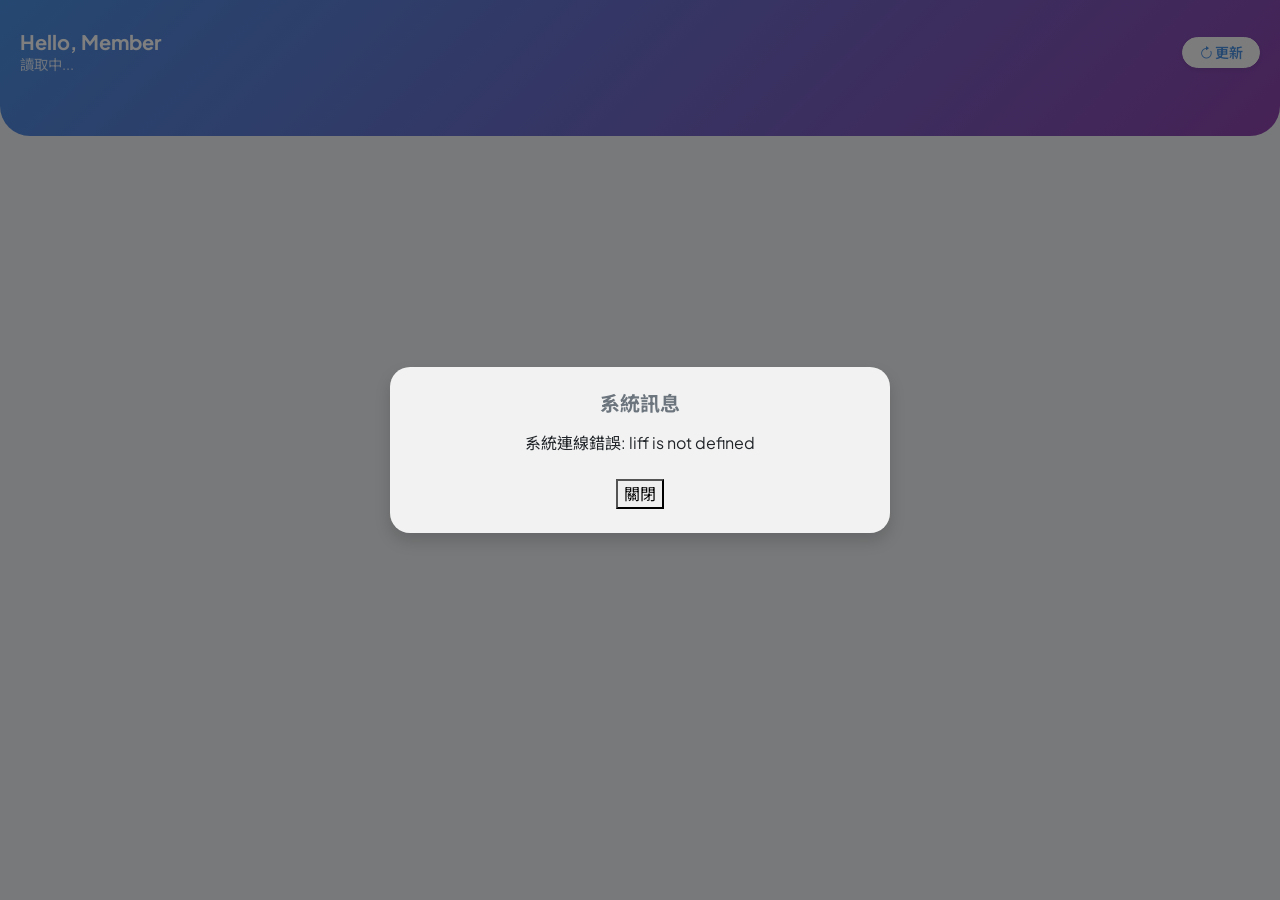
==== test/index.html @ d9243d59 "Fix script tag for script.js inclusion" ====
<!DOCTYPE html>
<html lang="zh-TW">
<head>
<meta charset="UTF-8">
<meta name="viewport" content="width=device-width, initial-scale=1.0, maximum-scale=1.0, user-scalable=no, viewport-fit=cover">
<title>Ormkub 會員專區</title>

<link href="https://fonts.googleapis.com/css2?family=Plus+Jakarta+Sans:wght@400;500;600;700&family=Noto+Sans+TC:wght@400;500;700&display=swap" rel="stylesheet">
<link href="https://cdn.jsdelivr.net/npm/bootstrap@5.3.0/dist/css/bootstrap.min.css" rel="stylesheet">
<link rel="stylesheet" href="https://cdn.jsdelivr.net/npm/bootstrap-icons@1.10.5/font/bootstrap-icons.css">

<link rel="stylesheet" href="/style.css">

</head>
<body>

<div id="loading-overlay">
  <div class="spinner-border text-primary" role="status"></div>
  <div class="mt-2 small text-muted" style="letter-spacing: 1px;">LOADING</div>
</div>

<div id="app">
  
  <div class="welcome-section">
    <div class="d-flex justify-content-between align-items-center user-info">
      <div>
        <h5>Hello, <span id="header-name">Member</span></h5>
        <p><span id="header-group">讀取中...</span></p>
      </div>
      <button onclick="location.reload()" class="btn btn-sm btn-light rounded-pill px-3 shadow-sm" style="color: var(--primary); font-weight: 600;">
        <i class="bi bi-arrow-clockwise"></i> 更新
      </button>
    </div>
  </div>

  <div id="register-view" class="container hidden fade-in" style="margin-top: 20px; position:relative; z-index:20;">
    <div class="card-box">
      <h4 class="fw-bold text-center mb-4">會員綁定</h4>
      <p class="text-center text-muted small mb-4">請填寫正確資料以啟用查詢功能</p>
      
      <form onsubmit="event.preventDefault(); doRegister();">
        <div class="mb-3">
          <label class="small text-muted ms-1">Email</label>
          <input type="email" id="reg-email" class="form-input" required placeholder="請輸入 Email">
        </div>
        <div class="mb-3">
          <label class="small text-muted ms-1">群內名稱</label>
          <input type="text" id="reg-name" class="form-input" required placeholder="請填寫完整暱稱 (需與群組一致)">
        </div>
        <div class="mb-3">
          <label class="small text-muted ms-1">收件人姓名</label>
          <input type="text" id="reg-receiver" class="form-input" required placeholder="包裹收件人">
        </div>
        <div class="mb-3">
          <label class="small text-muted ms-1">手機號碼</label>
          <input type="tel" id="reg-phone" class="form-input" required placeholder="09xxxxxxxx">
        </div>
        <div class="mb-3">
          <label class="small text-muted ms-1">取貨門市</label>
          <input type="text" id="reg-store" class="form-input" required placeholder="7-11 門市名稱">
        </div>
        
        <button type="submit" class="action-btn mt-2">確認綁定</button>
      </form>
    </div>
  </div>

  <div id="dashboard-view" class="hidden">
    
    <div class="container pb-5 pt-3">
      
      <div id="tab-home" class="content-section fade-in">
        <div id="announcement-container">
          <div class="text-center py-3 small text-muted">載入公告中...</div>
        </div>
      </div>

      <div id="tab-markets" class="content-section hidden fade-in">
        <div id="market-list"></div>
      </div>

      <div id="tab-orders" class="content-section hidden fade-in">
        <div id="orders-container"></div>
      </div>

      <div id="tab-profile" class="content-section hidden fade-in">
        <div class="card-box">
          <div class="d-flex justify-content-between py-2 border-bottom">
            <span class="text-muted small">群內名稱</span><span class="fw-bold" id="p-group">-</span>
          </div>
          <div class="d-flex justify-content-between py-2 border-bottom">
            <span class="text-muted small">Email</span><span class="fw-bold" id="p-email">-</span>
          </div>
          <div class="d-flex justify-content-between py-2 border-bottom">
            <span class="text-muted small">手機</span><span class="fw-bold" id="p-phone">-</span>
          </div>
          <div class="d-flex justify-content-between py-2 border-bottom">
            <span class="text-muted small">收件人</span><span class="fw-bold" id="p-receiver">-</span>
          </div>
          <div class="d-flex justify-content-between py-2">
            <span class="text-muted small">門市</span><span class="fw-bold" id="p-store">-</span>
          </div>
        </div>

        <div class="px-2 mt-4">
          <a href="https://ormkub.pse.is/LINEOA527" target="_blank" class="action-btn" style="background: #06C755;">
            <i class="bi bi-line me-1"></i> 聯繫客服修改資料
          </a>
        </div>
      </div>

      <div class="text-center mt-5 mb-3">
        <span class="badge bg-light text-secondary border rounded-pill px-3 py-2" style="font-weight: normal; letter-spacing: 0.5px;">
          系統版本: <span id="app-version-display">v1.0</span>
        </span>
      </div>

    </div>
    
    <!-- 底部導航列 -->
    <nav class="bottom-nav fade-in" style="animation-delay: 0.1s;">
      <button class="nav-btn active" onclick="switchTab('home', this)">
        <i class="bi bi-house-door-fill"></i>
        <span>首頁</span>
      </button>
      <button class="nav-btn" onclick="switchTab('markets', this)">
        <i class="bi bi-bag-heart-fill"></i>
        <span>賣場</span>
      </button>
      <button class="nav-btn" onclick="switchTab('orders', this)">
        <i class="bi bi-receipt"></i>
        <span>訂單</span>
      </button>
      <button class="nav-btn" onclick="switchTab('profile', this)">
        <i class="bi bi-person-circle"></i>
        <span>資料</span>
      </button>
    </nav>

  </div>
</div>

<div class="modal fade" id="infoModal" tabindex="-1">
  <div class="modal-dialog modal-dialog-centered">
    <div class="modal-content border-0 shadow" style="border-radius: 20px; background: rgba(255,255,255,0.9); backdrop-filter: blur(10px);">
      <div class="modal-body text-center p-4">
        <h5 class="fw-bold mb-3 text-secondary">系統訊息</h5>
        <p id="m-body" class="mb-4 text-dark"></p>
        <button class="action-btn" data-bs-dismiss="modal">關閉</button>
      </div>
    </div>
  </div>
</div>

<script src="https://static.line-scdn.net/liff/edge/2/sdk.js"></script>
<script src="https://cdn.jsdelivr.net/npm/bootstrap@5.3.0/dist/js/bootstrap.bundle.min.js"></script>

<script src="script.js"></script>

</body>
</html>
---- style.css ----
/* =========================================
   Ormkub Design System v2.1 (含手風琴效果)
   ========================================= */
:root {
  --primary: #4A90E2;
  --primary-dark: #2c3e50;
  --bg-color: #f0f2f5;
  --card-bg: #ffffff;
  --text-main: #2d3436;
  --text-sub: #636e72;
  --accent: #00cec9;
  --radius: 16px;
  --shadow: 0 4px 12px rgba(0,0,0,0.05);
  --primary-gradient: linear-gradient(135deg, #4A90E2 0%, #9013FE 100%);
}

body {
  font-family: 'Plus Jakarta Sans', 'Noto Sans TC', sans-serif;
  background-color: var(--bg-color);
  color: var(--text-main);
  padding-bottom: 100px;
  -webkit-font-smoothing: antialiased;
  margin: 0;
}

/* 共用類別 */
.hidden { display: none !important; }
.fade-in { animation: fadeInUp 0.4s ease-out forwards; opacity: 0; transform: translateY(10px); }
@keyframes fadeInUp { to { opacity: 1; transform: translateY(0); } }

/* Loading */
#loading-overlay {
  position: fixed; inset: 0; background: rgba(255,255,255,0.95);
  z-index: 9999; display: flex; flex-direction: column; 
  justify-content: center; align-items: center;
}

/* 頂部歡迎區 */
.welcome-section {
  background: linear-gradient(135deg, #4A90E2 0%, #8E44AD 100%);
  padding: 30px 20px 60px 20px;
  border-radius: 0 0 30px 30px;
  color: white;
  margin-bottom: -30px;
}
.user-info h5 { font-weight: 700; margin: 0; }
.user-info p { opacity: 0.8; font-size: 0.9rem; margin: 0; }

/* 導航膠囊 */
.nav-container {
  background: white;
  margin: 0 20px 20px 20px;
  padding: 8px;
  border-radius: 20px;
  box-shadow: 0 10px 30px rgba(0,0,0,0.1);
  display: flex;
  position: relative;
  z-index: 10;
}
.nav-btn {
  flex: 1; border: none; background: transparent;
  padding: 10px; border-radius: 14px;
  font-size: 0.9rem; font-weight: 600; color: #b2bec3;
  transition: all 0.2s;
}
.nav-btn.active { background: #e3f2fd; color: #4A90E2; }

/* 卡片容器 */
.card-box {
  background: var(--card-bg);
  border-radius: var(--radius);
  padding: 20px;
  margin-bottom: 16px;
  box-shadow: var(--shadow);
  border: 1px solid rgba(0,0,0,0.02);
}

/* 團購訂單卡片 */
.order-card { border-left: 5px solid #dfe6e9; transition: transform 0.2s; }
.order-card.status-ok { border-left-color: #00b894; }
.order-card.status-wait { border-left-color: #fdcb6e; }
.order-card.status-err { border-left-color: #d63031; }

.group-name { font-size: 1.1rem; font-weight: 700; color: #2d3436; margin-bottom: 12px; display: flex; align-items: center; gap: 8px;}

.item-list { background: #f8f9fa; border-radius: 12px; padding: 12px; margin-bottom: 15px; }
.item-row { display: flex; justify-content: space-between; align-items: flex-start; margin-bottom: 8px; border-bottom: 1px dashed #e0e0e0; padding-bottom: 8px; }
.item-row:last-child { margin-bottom: 0; border-bottom: none; padding-bottom: 0; }
.item-name { font-size: 0.95rem; font-weight: 500; color: #2d3436; }
.item-note { font-size: 0.8rem; color: #e17055; margin-top: 2px; }
.item-qty { background: white; padding: 2px 8px; border-radius: 4px; font-weight: 700; font-size: 0.85rem; border: 1px solid #eee; }

.summary-grid { display: grid; grid-template-columns: 1fr 1fr; gap: 10px; }
.info-block { background: #fdfdfd; border: 1px solid #eee; padding: 8px 12px; border-radius: 10px; }
.info-label { display: block; font-size: 0.75rem; color: #999; margin-bottom: 2px; }
.info-val { font-size: 0.95rem; font-weight: 600; color: #2d3436; }
.val-highlight { color: #d63031; font-size: 1.1rem; }
.val-blue { color: #0984e3; }

.status-badge {
  display: inline-block; padding: 4px 12px;
  border-radius: 20px; font-size: 0.75rem; font-weight: 700;
  background: #dfe6e9; color: #636e72;
}
.st-ok { background: #E3FCEF; color: #006644; }
.st-wait { background: #FFF0B3; color: #172B4D; }
.st-err { background: #FFEBE6; color: #BF2600; }

.btn-gradient {
  background: var(--primary-gradient);
  color: white; border: none; padding: 12px;
  border-radius: 50px; font-weight: 600; width: 100%;
  box-shadow: 0 4px 15px rgba(74, 144, 226, 0.4);
}
.btn-market {
  display: block; text-decoration: none;
  background: white; padding: 15px; border-radius: 16px;
  margin-bottom: 12px; border: 1px solid #eee;
  display: flex; justify-content: space-between; align-items: center;
}
.btn-market:hover { border-color: var(--primary); background: #fbfdff; }

.form-input {
  width: 100%; padding: 12px; border-radius: 12px;
  border: 1px solid #dfe6e9; background: #fdfdfd;
  margin-bottom: 15px; outline: none; transition: 0.3s;
}
.form-input:focus { border-color: var(--primary); box-shadow: 0 0 0 3px rgba(74,144,226,0.1); }

/* 🔥 手風琴特效專用 (一定要有這段) */
.group-header-clickable {
  cursor: pointer;
  padding: 12px 5px;
  border-radius: 8px;
  transition: background-color 0.2s;
  display: flex;
  justify-content: space-between;
  align-items: center;
}
.group-header-clickable:active { background-color: rgba(0,0,0,0.05); }

.toggle-icon { transition: transform 0.3s ease; color: #b2bec3; }
.group-header-clickable.active .toggle-icon { transform: rotate(180deg); color: var(--primary); }

.group-content { margin-top: 10px; animation: slideDown 0.3s ease-out; }
@keyframes slideDown { from { opacity: 0; transform: translateY(-10px); } to { opacity: 1; transform: translateY(0); } }
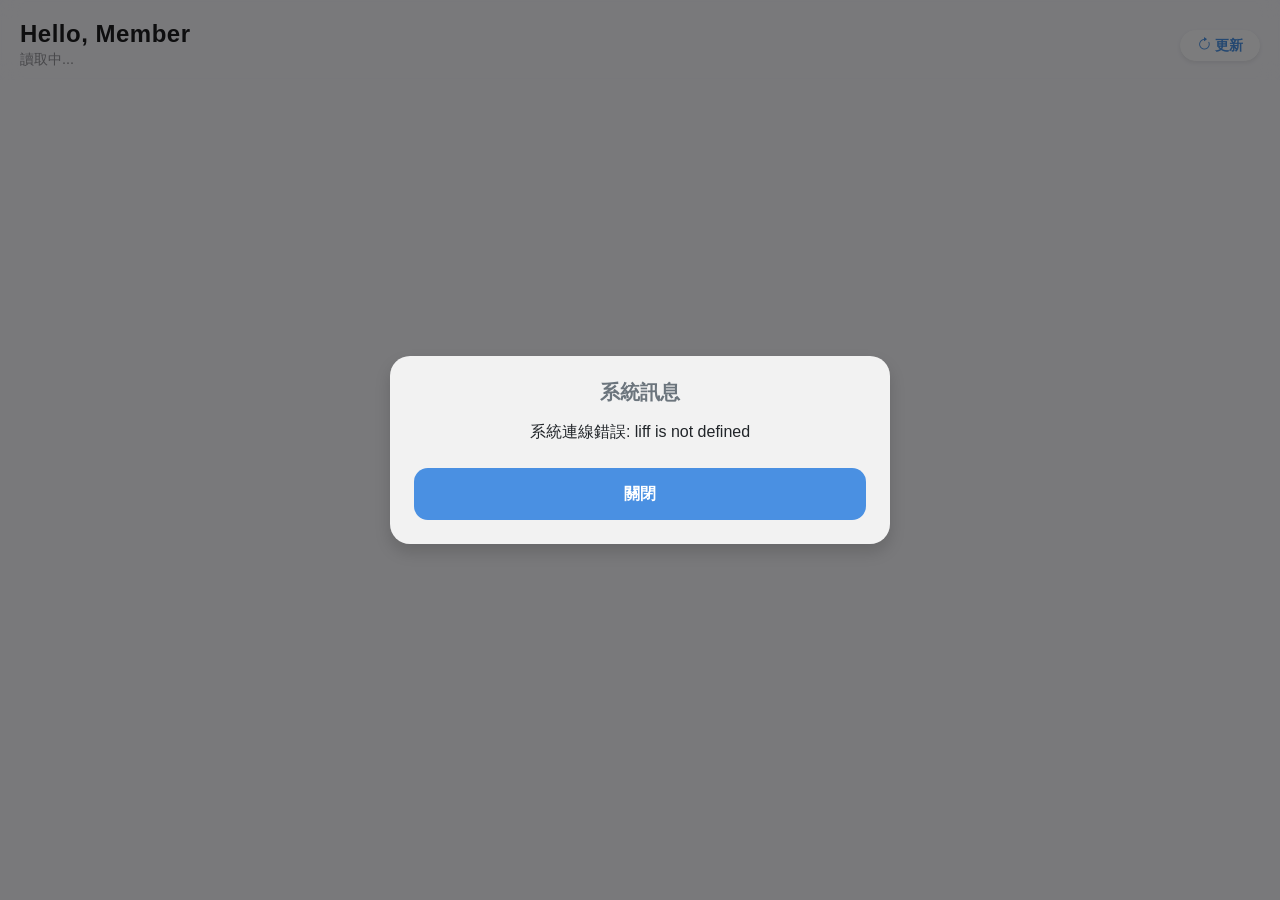
==== commit 4876564d: "Update index.html" ====
--- a/test/index.html
+++ b/test/index.html
@@ -9,7 +9,7 @@
 <link href="https://cdn.jsdelivr.net/npm/bootstrap@5.3.0/dist/css/bootstrap.min.css" rel="stylesheet">
 <link rel="stylesheet" href="https://cdn.jsdelivr.net/npm/bootstrap-icons@1.10.5/font/bootstrap-icons.css">
 
-<link rel="stylesheet" href="/style.css">
+<link rel="stylesheet" href="style.css">
 
 </head>
 <body>
--- a/test/style.css
+++ b/test/style.css
@@ -0,0 +1,277 @@
+/* =========================================
+   Ormkub Design System v3.0 (iOS Native / Glassmorphism)
+   ========================================= */
+:root {
+  --primary: #4A90E2;
+  --primary-dark: #3A7BD5;
+  --bg-color: #F2F2F7; /* iOS 預設淺灰背景 */
+  --card-bg: rgba(255, 255, 255, 0.85);
+  --text-main: #1C1C1E;
+  --text-sub: #8E8E93;
+  --radius: 20px;
+  --shadow: 0 4px 16px rgba(0, 0, 0, 0.04);
+  --nav-height: 84px;
+}
+
+body {
+  font-family: -apple-system, BlinkMacSystemFont, "SF Pro Text", "Segoe UI", Roboto, Helvetica, Arial, sans-serif;
+  background-color: var(--bg-color);
+  color: var(--text-main);
+  padding-bottom: calc(var(--nav-height) + 20px);
+  -webkit-font-smoothing: antialiased;
+  margin: 0;
+}
+
+/* 共用類別 */
+.hidden { display: none !important; }
+.fade-in { animation: fadeInUp 0.4s ease-out forwards; opacity: 0; transform: translateY(10px); }
+@keyframes fadeInUp { to { opacity: 1; transform: translateY(0); } }
+
+/* Loading */
+#loading-overlay {
+  position: fixed; inset: 0; background: rgba(242, 242, 247, 0.9);
+  backdrop-filter: blur(10px); -webkit-backdrop-filter: blur(10px);
+  z-index: 9999; display: flex; flex-direction: column; 
+  justify-content: center; align-items: center;
+}
+
+/* 頂部歡迎區 */
+.welcome-section {
+  background: rgba(242, 242, 247, 0.8);
+  backdrop-filter: blur(10px);
+  -webkit-backdrop-filter: blur(10px);
+  padding: 20px 20px 10px 20px;
+  position: sticky;
+  top: 0;
+  z-index: 10;
+  color: var(--text-main);
+}
+.user-info h5 { font-weight: 700; margin: 0; font-size: 24px; letter-spacing: 0.5px; }
+.user-info p { color: var(--text-sub); font-size: 0.9rem; margin: 0; }
+
+/* 底部導航列 */
+.bottom-nav {
+  position: fixed;
+  bottom: 0;
+  left: 0;
+  width: 100%;
+  height: var(--nav-height);
+  background: rgba(255, 255, 255, 0.85);
+  backdrop-filter: blur(20px);
+  -webkit-backdrop-filter: blur(20px);
+  border-top: 1px solid rgba(0, 0, 0, 0.05);
+  display: flex;
+  justify-content: space-around;
+  align-items: center;
+  padding-bottom: env(safe-area-inset-bottom);
+  z-index: 100;
+}
+
+.nav-btn {
+  display: flex;
+  flex-direction: column;
+  align-items: center;
+  justify-content: center;
+  gap: 4px;
+  text-decoration: none;
+  color: var(--text-sub);
+  width: 60px;
+  border: none;
+  background: transparent;
+  transition: color 0.2s;
+  padding: 0;
+}
+
+.nav-btn i {
+  font-size: 24px;
+  transition: transform 0.2s cubic-bezier(0.175, 0.885, 0.32, 1.275);
+}
+
+.nav-btn span {
+  font-size: 10px;
+  font-weight: 500;
+}
+
+.nav-btn.active {
+  color: var(--primary);
+}
+
+.nav-btn.active i {
+  transform: scale(1.15);
+}
+
+.nav-btn:active i {
+  transform: scale(0.9);
+}
+
+/* 卡片容器 */
+.card-box {
+  background: var(--card-bg);
+  backdrop-filter: blur(12px);
+  -webkit-backdrop-filter: blur(12px);
+  border-radius: var(--radius);
+  padding: 20px;
+  margin-bottom: 16px;
+  box-shadow: var(--shadow);
+  border: 1px solid rgba(255, 255, 255, 0.5);
+}
+
+/* 團購訂單卡片 */
+.order-card {
+  padding: 0;
+  overflow: hidden;
+  transition: transform 0.2s ease, box-shadow 0.2s ease;
+}
+
+.order-card:active {
+  transform: scale(0.98);
+}
+
+.group-header-clickable {
+  cursor: pointer;
+  padding: 16px 20px;
+  display: flex;
+  justify-content: space-between;
+  align-items: center;
+  background: transparent;
+}
+
+.group-name {
+  font-size: 16px;
+  font-weight: 600;
+  color: var(--text-main);
+  margin: 0;
+  display: flex;
+  align-items: center;
+  gap: 8px;
+}
+
+.toggle-icon {
+  transition: transform 0.3s ease;
+  color: var(--text-sub);
+}
+
+.group-header-clickable.active .toggle-icon {
+  transform: rotate(180deg);
+  color: var(--primary);
+}
+
+.group-content {
+  display: none;
+  padding: 0 20px 20px;
+  border-top: 1px solid rgba(0, 0, 0, 0.05);
+  animation: slideDown 0.3s ease-out;
+}
+
+/* 狀態標籤 */
+.status-badge {
+  font-size: 12px;
+  font-weight: 600;
+  padding: 4px 10px;
+  border-radius: 12px;
+}
+.st-ok { background: rgba(52, 199, 89, 0.1); color: #34C759; }
+.st-wait { background: rgba(255, 149, 0, 0.1); color: #FF9500; }
+.st-err { background: rgba(255, 59, 48, 0.1); color: #FF3B30; }
+
+/* 資訊排版 Grid */
+.info-grid {
+  display: grid;
+  grid-template-columns: 1fr 1fr;
+  gap: 12px 16px;
+  margin-bottom: 16px;
+}
+
+.info-item {
+  display: flex;
+  flex-direction: column;
+  gap: 4px;
+}
+
+.info-label {
+  font-size: 12px;
+  color: var(--text-sub);
+}
+
+.info-value {
+  font-size: 14px;
+  font-weight: 500;
+  color: var(--text-main);
+}
+
+.info-item.full-width {
+  grid-column: 1 / -1;
+}
+
+.val-highlight {
+  font-size: 16px;
+  font-weight: 700;
+  color: var(--primary);
+}
+
+.val-blue {
+  color: var(--primary);
+}
+
+/* 明細列表 */
+.item-list {
+  background: rgba(0,0,0,0.02);
+  border-radius: 12px;
+  padding: 12px;
+  margin-bottom: 16px;
+}
+
+.item-row {
+  display: flex;
+  justify-content: space-between;
+  align-items: flex-start;
+  margin-bottom: 8px;
+  border-bottom: 1px dashed rgba(0,0,0,0.05);
+  padding-bottom: 8px;
+}
+.item-row:last-child { margin-bottom: 0; border-bottom: none; padding-bottom: 0; }
+.item-name { font-size: 14px; font-weight: 500; color: var(--text-main); }
+.item-note { font-size: 12px; color: #FF9500; margin-top: 2px; }
+.item-qty { font-weight: 600; font-size: 14px; color: var(--text-sub); }
+
+/* 按鈕 */
+.action-btn {
+  display: block;
+  width: 100%;
+  padding: 14px;
+  background: var(--primary);
+  color: white;
+  text-align: center;
+  border-radius: 14px;
+  font-size: 16px;
+  font-weight: 600;
+  text-decoration: none;
+  transition: background 0.2s, transform 0.1s;
+  border: none;
+}
+
+.action-btn:active {
+  background: var(--primary-dark);
+  transform: scale(0.98);
+}
+
+.btn-market {
+  display: block; text-decoration: none;
+  background: var(--card-bg); padding: 16px; border-radius: var(--radius);
+  margin-bottom: 12px; border: 1px solid rgba(255,255,255,0.5);
+  display: flex; justify-content: space-between; align-items: center;
+  box-shadow: var(--shadow);
+  backdrop-filter: blur(12px); -webkit-backdrop-filter: blur(12px);
+}
+.btn-market:active { transform: scale(0.98); }
+.btn-market h6 { color: var(--text-main); margin: 0; font-weight: 600; }
+
+.form-input {
+  width: 100%; padding: 14px; border-radius: 14px;
+  border: 1px solid rgba(0,0,0,0.1); background: rgba(255,255,255,0.8);
+  margin-bottom: 15px; outline: none; transition: 0.3s;
+  font-size: 16px;
+}
+.form-input:focus { border-color: var(--primary); box-shadow: 0 0 0 3px rgba(74,144,226,0.1); }
+
+@keyframes slideDown { from { opacity: 0; transform: translateY(-10px); } to { opacity: 1; transform: translateY(0); } }
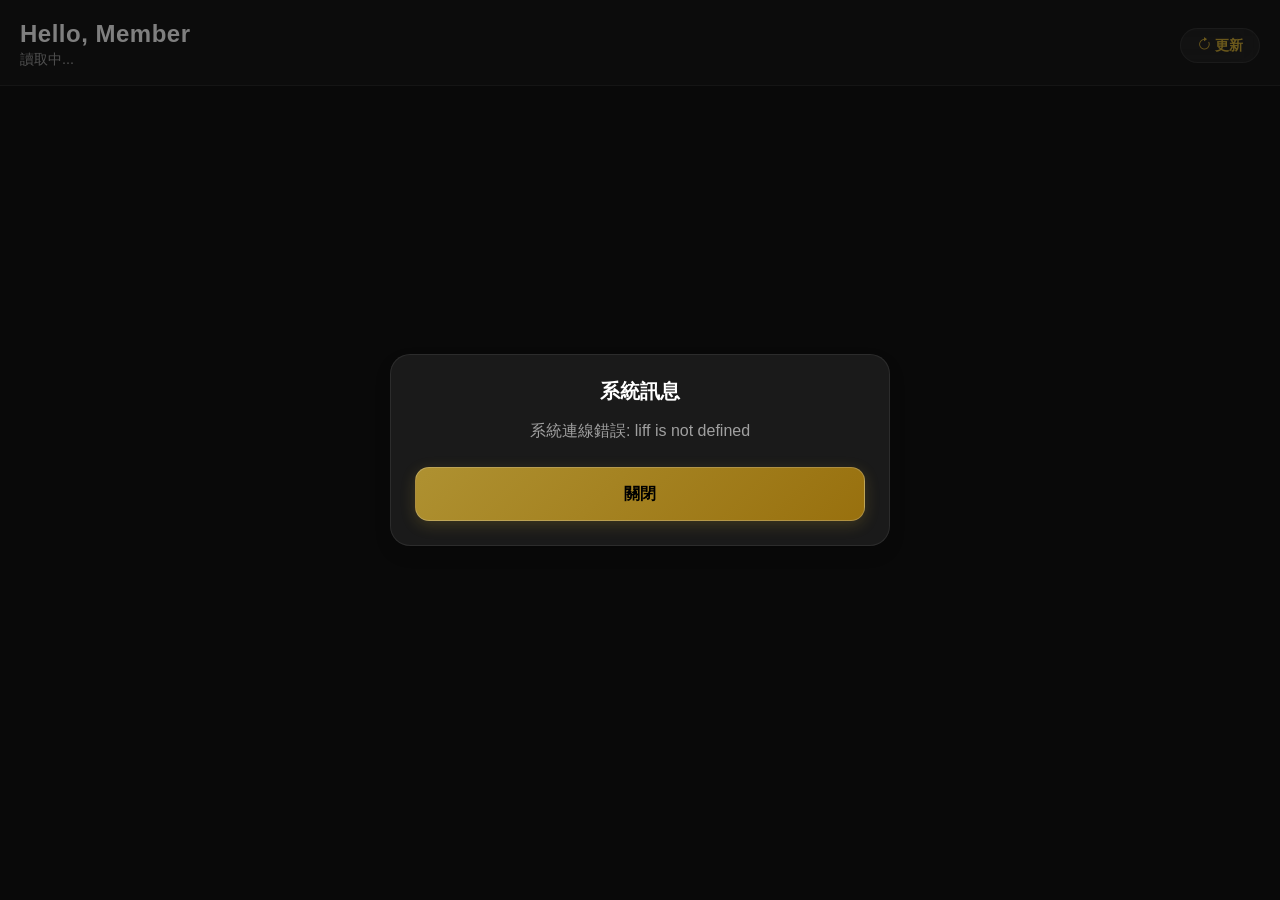
==== commit 37ebde37: "Refactor button class and orders container structure Updated button class and added transaction-list" ====
--- a/test/index.html
+++ b/test/index.html
@@ -27,7 +27,7 @@
         <h5>Hello, <span id="header-name">Member</span></h5>
         <p><span id="header-group">讀取中...</span></p>
       </div>
-      <button onclick="location.reload()" class="btn btn-sm btn-light rounded-pill px-3 shadow-sm" style="color: var(--primary); font-weight: 600;">
+      <button onclick="location.reload()" class="btn-update">
         <i class="bi bi-arrow-clockwise"></i> 更新
       </button>
     </div>
@@ -80,7 +80,8 @@
       </div>
 
       <div id="tab-orders" class="content-section hidden fade-in">
-        <div id="orders-container"></div>
+        <!-- 這裡加入 transaction-list 容器，讓裡面的橫列包在同一個大框框裡 -->
+        <div id="orders-container" class="transaction-list"></div>
       </div>
 
       <div id="tab-profile" class="content-section hidden fade-in">
--- a/test/style.css
+++ b/test/style.css
@@ -1,15 +1,17 @@
 /* =========================================
-   Ormkub Design System v3.0 (iOS Native / Glassmorphism)
+   Ormkub Design System v4.0 (Dark Glassmorphism)
    ========================================= */
 :root {
-  --primary: #4A90E2;
-  --primary-dark: #3A7BD5;
-  --bg-color: #F2F2F7; /* iOS 預設淺灰背景 */
-  --card-bg: rgba(255, 255, 255, 0.85);
-  --text-main: #1C1C1E;
-  --text-sub: #8E8E93;
+  --primary: #D4AF37; /* 香檳金 */
+  --primary-glow: rgba(212, 175, 55, 0.4);
+  --secondary: #00E5FF; /* 霓虹冰藍 */
+  --bg-color: #121212; /* 極深黑灰 */
+  --card-bg: rgba(255, 255, 255, 0.05); /* 微透光深色玻璃 */
+  --card-border: rgba(255, 255, 255, 0.08); /* 極細微光邊框 */
+  --text-main: #FFFFFF; /* 純白 */
+  --text-sub: #A0A0A0; /* 銀灰 */
   --radius: 20px;
-  --shadow: 0 4px 16px rgba(0, 0, 0, 0.04);
+  --shadow: 0 8px 32px rgba(0, 0, 0, 0.4); /* 柔和深色陰影 */
   --nav-height: 84px;
 }
 
@@ -21,6 +23,12 @@
   -webkit-font-smoothing: antialiased;
   margin: 0;
 }
+
+/* 覆蓋 Bootstrap 預設顏色以適應深色模式 */
+.text-muted { color: var(--text-sub) !important; }
+.text-dark { color: var(--text-sub) !important; }
+.bg-light { background-color: rgba(255, 255, 255, 0.1) !important; color: var(--text-main) !important; }
+.border { border-color: var(--card-border) !important; }
 
 /* 共用類別 */
 .hidden { display: none !important; }
@@ -29,25 +37,46 @@
 
 /* Loading */
 #loading-overlay {
-  position: fixed; inset: 0; background: rgba(242, 242, 247, 0.9);
+  position: fixed; inset: 0; background: rgba(18, 18, 18, 0.9);
   backdrop-filter: blur(10px); -webkit-backdrop-filter: blur(10px);
   z-index: 9999; display: flex; flex-direction: column; 
   justify-content: center; align-items: center;
 }
+#loading-overlay .spinner-border {
+  color: var(--primary) !important;
+}
 
 /* 頂部歡迎區 */
 .welcome-section {
-  background: rgba(242, 242, 247, 0.8);
-  backdrop-filter: blur(10px);
-  -webkit-backdrop-filter: blur(10px);
-  padding: 20px 20px 10px 20px;
+  background: rgba(255, 255, 255, 0.03);
+  backdrop-filter: blur(20px);
+  -webkit-backdrop-filter: blur(20px);
+  border-bottom: 1px solid var(--card-border);
+  padding: 20px 20px 15px 20px;
   position: sticky;
   top: 0;
   z-index: 10;
   color: var(--text-main);
 }
-.user-info h5 { font-weight: 700; margin: 0; font-size: 24px; letter-spacing: 0.5px; }
+.user-info h5 { font-weight: 700; margin: 0; font-size: 24px; letter-spacing: 0.5px; color: var(--text-main); }
 .user-info p { color: var(--text-sub); font-size: 0.9rem; margin: 0; }
+
+/* 更新按鈕 */
+.btn-update {
+  background: rgba(255, 255, 255, 0.05);
+  border: 1px solid var(--card-border);
+  color: var(--primary);
+  border-radius: 50px;
+  padding: 6px 16px;
+  font-weight: 600;
+  font-size: 14px;
+  transition: all 0.3s ease;
+}
+.btn-update:active {
+  background: rgba(212, 175, 55, 0.15);
+  box-shadow: 0 0 15px var(--primary-glow);
+  border-color: var(--primary);
+}
 
 /* 底部導航列 */
 .bottom-nav {
@@ -56,10 +85,10 @@
   left: 0;
   width: 100%;
   height: var(--nav-height);
-  background: rgba(255, 255, 255, 0.85);
+  background: rgba(18, 18, 18, 0.6);
   backdrop-filter: blur(20px);
   -webkit-backdrop-filter: blur(20px);
-  border-top: 1px solid rgba(0, 0, 0, 0.05);
+  border-top: 1px solid var(--card-border);
   display: flex;
   justify-content: space-around;
   align-items: center;
@@ -78,26 +107,29 @@
   width: 60px;
   border: none;
   background: transparent;
-  transition: color 0.2s;
+  transition: all 0.3s ease;
   padding: 0;
 }
 
 .nav-btn i {
   font-size: 24px;
-  transition: transform 0.2s cubic-bezier(0.175, 0.885, 0.32, 1.275);
+  transition: all 0.3s cubic-bezier(0.175, 0.885, 0.32, 1.275);
 }
 
 .nav-btn span {
   font-size: 10px;
   font-weight: 500;
+  transition: color 0.3s ease;
 }
 
 .nav-btn.active {
   color: var(--primary);
+  text-shadow: 0 0 10px var(--primary-glow);
 }
 
 .nav-btn.active i {
-  transform: scale(1.15);
+  transform: scale(1.2);
+  filter: drop-shadow(0 0 8px var(--primary-glow));
 }
 
 .nav-btn:active i {
@@ -107,24 +139,25 @@
 /* 卡片容器 */
 .card-box {
   background: var(--card-bg);
-  backdrop-filter: blur(12px);
-  -webkit-backdrop-filter: blur(12px);
+  backdrop-filter: blur(16px);
+  -webkit-backdrop-filter: blur(16px);
   border-radius: var(--radius);
   padding: 20px;
   margin-bottom: 16px;
   box-shadow: var(--shadow);
-  border: 1px solid rgba(255, 255, 255, 0.5);
+  border: 1px solid var(--card-border);
 }
 
 /* 團購訂單卡片 */
 .order-card {
   padding: 0;
   overflow: hidden;
-  transition: transform 0.2s ease, box-shadow 0.2s ease;
+  transition: transform 0.2s ease, box-shadow 0.2s ease, border-color 0.3s ease;
 }
 
 .order-card:active {
   transform: scale(0.98);
+  border-color: rgba(255, 255, 255, 0.2);
 }
 
 .group-header-clickable {
@@ -146,6 +179,11 @@
   gap: 8px;
 }
 
+.group-name i {
+  color: var(--primary);
+  filter: drop-shadow(0 0 4px var(--primary-glow));
+}
+
 .toggle-icon {
   transition: transform 0.3s ease;
   color: var(--text-sub);
@@ -154,25 +192,27 @@
 .group-header-clickable.active .toggle-icon {
   transform: rotate(180deg);
   color: var(--primary);
+  filter: drop-shadow(0 0 4px var(--primary-glow));
 }
 
 .group-content {
   display: none;
   padding: 0 20px 20px;
-  border-top: 1px solid rgba(0, 0, 0, 0.05);
+  border-top: 1px solid var(--card-border);
   animation: slideDown 0.3s ease-out;
 }
 
-/* 狀態標籤 */
+/* 狀態標籤 (深色適應) */
 .status-badge {
   font-size: 12px;
   font-weight: 600;
   padding: 4px 10px;
   border-radius: 12px;
-}
-.st-ok { background: rgba(52, 199, 89, 0.1); color: #34C759; }
-.st-wait { background: rgba(255, 149, 0, 0.1); color: #FF9500; }
-.st-err { background: rgba(255, 59, 48, 0.1); color: #FF3B30; }
+  letter-spacing: 0.5px;
+}
+.st-ok { background: rgba(50, 215, 75, 0.15); color: #32D74B; border: 1px solid rgba(50, 215, 75, 0.3); }
+.st-wait { background: rgba(255, 159, 10, 0.15); color: #FF9F0A; border: 1px solid rgba(255, 159, 10, 0.3); }
+.st-err { background: rgba(255, 69, 58, 0.15); color: #FF453A; border: 1px solid rgba(255, 69, 58, 0.3); }
 
 /* 資訊排版 Grid */
 .info-grid {
@@ -204,21 +244,24 @@
 }
 
 .val-highlight {
-  font-size: 16px;
+  font-size: 18px;
   font-weight: 700;
   color: var(--primary);
+  text-shadow: 0 0 8px var(--primary-glow);
 }
 
 .val-blue {
-  color: var(--primary);
+  color: var(--secondary);
+  text-shadow: 0 0 8px rgba(0, 229, 255, 0.4);
 }
 
 /* 明細列表 */
 .item-list {
-  background: rgba(0,0,0,0.02);
+  background: rgba(0, 0, 0, 0.2);
   border-radius: 12px;
   padding: 12px;
   margin-bottom: 16px;
+  border: 1px solid rgba(255, 255, 255, 0.03);
 }
 
 .item-row {
@@ -226,52 +269,99 @@
   justify-content: space-between;
   align-items: flex-start;
   margin-bottom: 8px;
-  border-bottom: 1px dashed rgba(0,0,0,0.05);
+  border-bottom: 1px dashed rgba(255, 255, 255, 0.1);
   padding-bottom: 8px;
 }
 .item-row:last-child { margin-bottom: 0; border-bottom: none; padding-bottom: 0; }
 .item-name { font-size: 14px; font-weight: 500; color: var(--text-main); }
-.item-note { font-size: 12px; color: #FF9500; margin-top: 2px; }
+.item-note { font-size: 12px; color: #FF9F0A; margin-top: 2px; }
 .item-qty { font-weight: 600; font-size: 14px; color: var(--text-sub); }
 
-/* 按鈕 */
+/* 按鈕 (帶有微漸層與發光) */
 .action-btn {
   display: block;
   width: 100%;
   padding: 14px;
-  background: var(--primary);
-  color: white;
+  background: linear-gradient(135deg, rgba(212, 175, 55, 0.8) 0%, rgba(184, 134, 11, 0.8) 100%);
+  color: #000; /* 深色文字在金底上更清晰 */
   text-align: center;
   border-radius: 14px;
   font-size: 16px;
-  font-weight: 600;
+  font-weight: 700;
   text-decoration: none;
-  transition: background 0.2s, transform 0.1s;
-  border: none;
-}
-
-.action-btn:active {
-  background: var(--primary-dark);
+  transition: all 0.3s ease;
+  border: 1px solid rgba(255, 255, 255, 0.2);
+  box-shadow: 0 4px 15px rgba(212, 175, 55, 0.2);
+}
+
+.action-btn:hover, .action-btn:active {
+  background: linear-gradient(135deg, rgba(212, 175, 55, 1) 0%, rgba(184, 134, 11, 1) 100%);
   transform: scale(0.98);
-}
-
+  box-shadow: 0 0 20px var(--primary-glow);
+}
+
+/* 賣場按鈕 */
 .btn-market {
   display: block; text-decoration: none;
-  background: var(--card-bg); padding: 16px; border-radius: var(--radius);
-  margin-bottom: 12px; border: 1px solid rgba(255,255,255,0.5);
+  background: linear-gradient(145deg, rgba(255,255,255,0.05) 0%, rgba(255,255,255,0.02) 100%);
+  padding: 16px; border-radius: var(--radius);
+  margin-bottom: 12px; border: 1px solid var(--card-border);
   display: flex; justify-content: space-between; align-items: center;
   box-shadow: var(--shadow);
   backdrop-filter: blur(12px); -webkit-backdrop-filter: blur(12px);
-}
-.btn-market:active { transform: scale(0.98); }
+  transition: all 0.3s ease;
+}
+.btn-market:active { 
+  transform: scale(0.98); 
+  border-color: var(--primary);
+  box-shadow: 0 0 15px var(--primary-glow);
+}
 .btn-market h6 { color: var(--text-main); margin: 0; font-weight: 600; }
-
+.btn-market i { color: var(--text-sub); transition: color 0.3s ease; }
+.btn-market:active i { color: var(--primary); filter: drop-shadow(0 0 4px var(--primary-glow)); }
+
+/* 表單輸入框 */
 .form-input {
   width: 100%; padding: 14px; border-radius: 14px;
-  border: 1px solid rgba(0,0,0,0.1); background: rgba(255,255,255,0.8);
-  margin-bottom: 15px; outline: none; transition: 0.3s;
+  border: 1px solid var(--card-border); 
+  background: rgba(0, 0, 0, 0.2);
+  color: var(--text-main);
+  margin-bottom: 15px; outline: none; transition: all 0.3s ease;
   font-size: 16px;
 }
-.form-input:focus { border-color: var(--primary); box-shadow: 0 0 0 3px rgba(74,144,226,0.1); }
+.form-input::placeholder {
+  color: rgba(255, 255, 255, 0.3);
+}
+.form-input:focus { 
+  border-color: var(--primary); 
+  background: rgba(0, 0, 0, 0.4);
+  box-shadow: 0 0 0 2px rgba(212, 175, 55, 0.2); 
+}
+
+/* Modal 彈窗深色化 */
+.modal-content {
+  background: rgba(30, 30, 30, 0.85) !important;
+  backdrop-filter: blur(20px) !important;
+  -webkit-backdrop-filter: blur(20px) !important;
+  border: 1px solid var(--card-border) !important;
+  color: var(--text-main);
+}
+.modal-content .text-secondary {
+  color: var(--text-main) !important;
+}
+.modal-content .text-dark {
+  color: var(--text-sub) !important;
+}
+
+/* 備註區塊深色化 */
+.bg-warning.bg-opacity-10 {
+  background-color: rgba(255, 159, 10, 0.1) !important;
+}
+.border-warning.border-opacity-25 {
+  border-color: rgba(255, 159, 10, 0.2) !important;
+}
+.text-warning {
+  color: #FF9F0A !important;
+}
 
 @keyframes slideDown { from { opacity: 0; transform: translateY(-10px); } to { opacity: 1; transform: translateY(0); } }
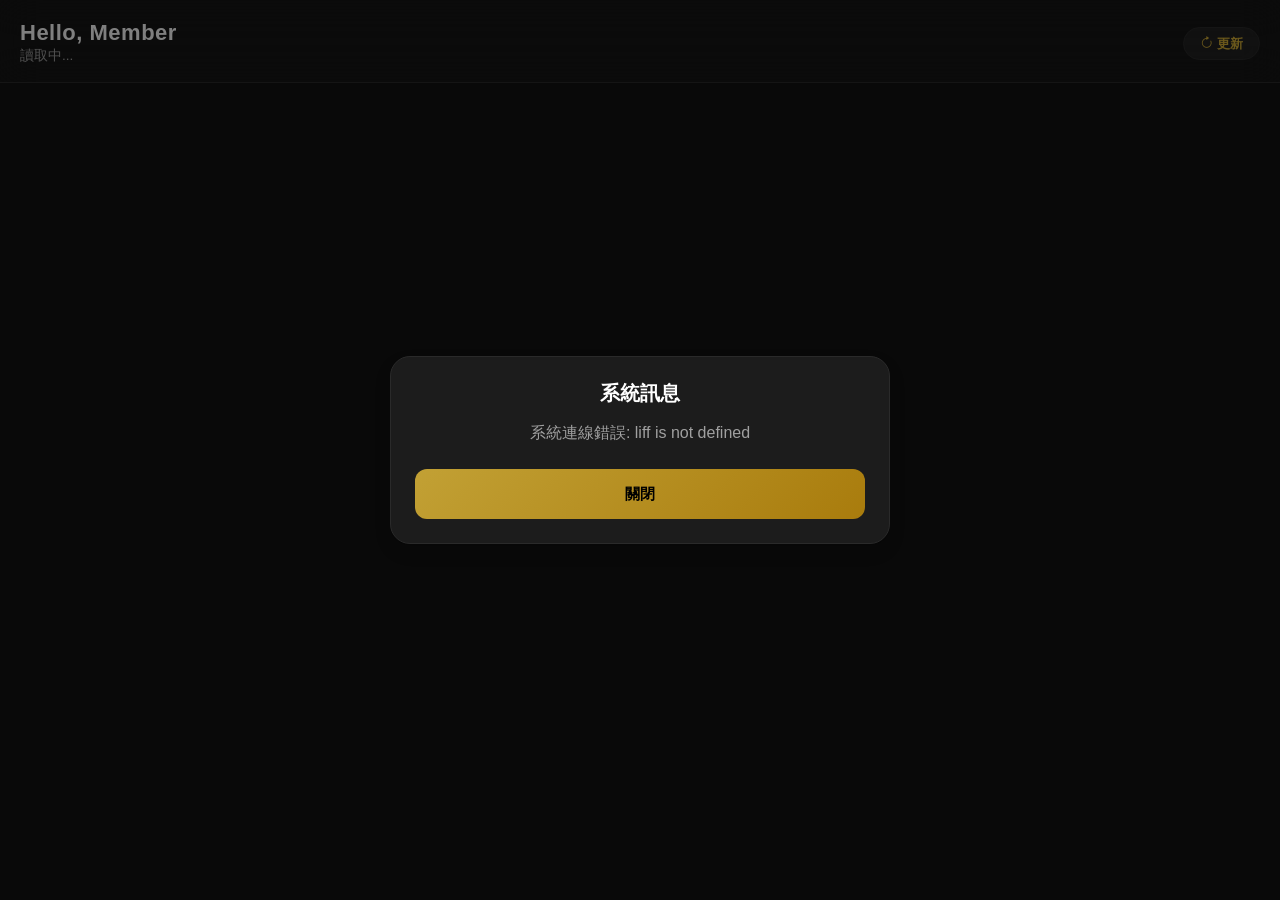
==== commit af930f54: "Enhance profile section with virtual black card Added virtual black card and updated layout for prof" ====
--- a/test/index.html
+++ b/test/index.html
@@ -80,34 +80,44 @@
       </div>
 
       <div id="tab-orders" class="content-section hidden fade-in">
-        <!-- 這裡加入 transaction-list 容器，讓裡面的橫列包在同一個大框框裡 -->
         <div id="orders-container" class="transaction-list"></div>
       </div>
 
       <div id="tab-profile" class="content-section hidden fade-in">
-        <div class="card-box">
-          <div class="d-flex justify-content-between py-2 border-bottom">
-            <span class="text-muted small">群內名稱</span><span class="fw-bold" id="p-group">-</span>
+        
+        <!-- 虛擬黑卡 -->
+        <div class="virtual-black-card">
+          <div class="card-chip"></div>
+          <div class="card-name-label">MEMBER NAME</div>
+          <div class="card-name-value" id="p-group">-</div>
+        </div>
+
+        <!-- iOS 設定頁風格列表 -->
+        <div class="inset-list">
+          <div class="list-row">
+            <span class="list-label">Email</span>
+            <span class="list-value" id="p-email">-</span>
           </div>
-          <div class="d-flex justify-content-between py-2 border-bottom">
-            <span class="text-muted small">Email</span><span class="fw-bold" id="p-email">-</span>
+          <div class="list-row">
+            <span class="list-label">手機號碼</span>
+            <span class="list-value" id="p-phone">-</span>
           </div>
-          <div class="d-flex justify-content-between py-2 border-bottom">
-            <span class="text-muted small">手機</span><span class="fw-bold" id="p-phone">-</span>
+          <div class="list-row">
+            <span class="list-label">收件人</span>
+            <span class="list-value" id="p-receiver">-</span>
           </div>
-          <div class="d-flex justify-content-between py-2 border-bottom">
-            <span class="text-muted small">收件人</span><span class="fw-bold" id="p-receiver">-</span>
-          </div>
-          <div class="d-flex justify-content-between py-2">
-            <span class="text-muted small">門市</span><span class="fw-bold" id="p-store">-</span>
+          <div class="list-row">
+            <span class="list-label">取貨門市</span>
+            <span class="list-value" id="p-store">-</span>
           </div>
         </div>
 
-        <div class="px-2 mt-4">
-          <a href="https://ormkub.pse.is/LINEOA527" target="_blank" class="action-btn" style="background: #06C755;">
-            <i class="bi bi-line me-1"></i> 聯繫客服修改資料
+        <div class="mt-4">
+          <a href="https://ormkub.pse.is/LINEOA527" target="_blank" class="btn-support">
+            <i class="bi bi-headset"></i> 聯繫客服修改資料
           </a>
         </div>
+
       </div>
 
       <div class="text-center mt-5 mb-3">
--- a/test/style.css
+++ b/test/style.css
@@ -1,17 +1,17 @@
 /* =========================================
-   Ormkub Design System v4.0 (Dark Glassmorphism)
+   Ormkub Design System v5.0 (Bank Transaction / Premium Dark)
    ========================================= */
 :root {
   --primary: #D4AF37; /* 香檳金 */
   --primary-glow: rgba(212, 175, 55, 0.4);
-  --secondary: #00E5FF; /* 霓虹冰藍 */
+  --secondary: #00E5FF; /* 科技冰藍 */
   --bg-color: #121212; /* 極深黑灰 */
-  --card-bg: rgba(255, 255, 255, 0.05); /* 微透光深色玻璃 */
-  --card-border: rgba(255, 255, 255, 0.08); /* 極細微光邊框 */
+  --surface: rgba(255, 255, 255, 0.05); /* 表面底色 */
+  --surface-hover: rgba(255, 255, 255, 0.08);
+  --border-color: #2A2A2A; /* 極細暗色分隔線 */
   --text-main: #FFFFFF; /* 純白 */
   --text-sub: #A0A0A0; /* 銀灰 */
-  --radius: 20px;
-  --shadow: 0 8px 32px rgba(0, 0, 0, 0.4); /* 柔和深色陰影 */
+  --radius: 16px;
   --nav-height: 84px;
 }
 
@@ -24,11 +24,12 @@
   margin: 0;
 }
 
-/* 覆蓋 Bootstrap 預設顏色以適應深色模式 */
+/* 覆蓋 Bootstrap 預設顏色 */
 .text-muted { color: var(--text-sub) !important; }
 .text-dark { color: var(--text-sub) !important; }
-.bg-light { background-color: rgba(255, 255, 255, 0.1) !important; color: var(--text-main) !important; }
-.border { border-color: var(--card-border) !important; }
+.bg-light { background-color: var(--surface) !important; color: var(--text-main) !important; }
+.border { border-color: var(--border-color) !important; }
+.border-bottom { border-bottom: 1px solid var(--border-color) !important; }
 
 /* 共用類別 */
 .hidden { display: none !important; }
@@ -42,39 +43,35 @@
   z-index: 9999; display: flex; flex-direction: column; 
   justify-content: center; align-items: center;
 }
-#loading-overlay .spinner-border {
-  color: var(--primary) !important;
-}
+#loading-overlay .spinner-border { color: var(--primary) !important; }
 
 /* 頂部歡迎區 */
 .welcome-section {
-  background: rgba(255, 255, 255, 0.03);
+  background: rgba(255, 255, 255, 0.02);
   backdrop-filter: blur(20px);
   -webkit-backdrop-filter: blur(20px);
-  border-bottom: 1px solid var(--card-border);
+  border-bottom: 1px solid var(--border-color);
   padding: 20px 20px 15px 20px;
   position: sticky;
   top: 0;
   z-index: 10;
-  color: var(--text-main);
-}
-.user-info h5 { font-weight: 700; margin: 0; font-size: 24px; letter-spacing: 0.5px; color: var(--text-main); }
-.user-info p { color: var(--text-sub); font-size: 0.9rem; margin: 0; }
+}
+.user-info h5 { font-weight: 700; margin: 0; font-size: 22px; letter-spacing: 0.5px; color: var(--text-main); }
+.user-info p { color: var(--text-sub); font-size: 0.85rem; margin: 0; }
 
 /* 更新按鈕 */
 .btn-update {
-  background: rgba(255, 255, 255, 0.05);
-  border: 1px solid var(--card-border);
+  background: var(--surface);
+  border: 1px solid var(--border-color);
   color: var(--primary);
   border-radius: 50px;
   padding: 6px 16px;
   font-weight: 600;
-  font-size: 14px;
+  font-size: 13px;
   transition: all 0.3s ease;
 }
 .btn-update:active {
   background: rgba(212, 175, 55, 0.15);
-  box-shadow: 0 0 15px var(--primary-glow);
   border-color: var(--primary);
 }
 
@@ -85,10 +82,10 @@
   left: 0;
   width: 100%;
   height: var(--nav-height);
-  background: rgba(18, 18, 18, 0.6);
+  background: rgba(18, 18, 18, 0.8);
   backdrop-filter: blur(20px);
   -webkit-backdrop-filter: blur(20px);
-  border-top: 1px solid var(--card-border);
+  border-top: 1px solid var(--border-color);
   display: flex;
   justify-content: space-around;
   align-items: center;
@@ -111,54 +108,30 @@
   padding: 0;
 }
 
-.nav-btn i {
-  font-size: 24px;
-  transition: all 0.3s cubic-bezier(0.175, 0.885, 0.32, 1.275);
-}
-
-.nav-btn span {
-  font-size: 10px;
-  font-weight: 500;
-  transition: color 0.3s ease;
-}
-
-.nav-btn.active {
-  color: var(--primary);
-  text-shadow: 0 0 10px var(--primary-glow);
-}
-
-.nav-btn.active i {
-  transform: scale(1.2);
-  filter: drop-shadow(0 0 8px var(--primary-glow));
-}
-
-.nav-btn:active i {
-  transform: scale(0.9);
-}
-
-/* 卡片容器 */
-.card-box {
-  background: var(--card-bg);
-  backdrop-filter: blur(16px);
-  -webkit-backdrop-filter: blur(16px);
+.nav-btn i { font-size: 22px; transition: all 0.3s ease; }
+.nav-btn span { font-size: 10px; font-weight: 500; transition: color 0.3s ease; }
+
+.nav-btn.active { color: var(--primary); }
+.nav-btn.active i { transform: translateY(-2px); filter: drop-shadow(0 0 6px var(--primary-glow)); }
+
+/* =========================================
+   Apple Wallet / 存摺風 列表排版
+   ========================================= */
+/* 訂單列表容器：像一個大存摺本 */
+.transaction-list {
+  background: var(--surface);
   border-radius: var(--radius);
-  padding: 20px;
-  margin-bottom: 16px;
-  box-shadow: var(--shadow);
-  border: 1px solid var(--card-border);
-}
-
-/* 團購訂單卡片 */
-.order-card {
-  padding: 0;
+  border: 1px solid var(--border-color);
   overflow: hidden;
-  transition: transform 0.2s ease, box-shadow 0.2s ease, border-color 0.3s ease;
-}
-
-.order-card:active {
-  transform: scale(0.98);
-  border-color: rgba(255, 255, 255, 0.2);
-}
+  margin-bottom: 20px;
+}
+
+/* 單筆交易橫列 (未展開) */
+.transaction-row {
+  border-bottom: 1px solid var(--border-color);
+  transition: background-color 0.2s ease;
+}
+.transaction-row:last-child { border-bottom: none; }
 
 .group-header-clickable {
   cursor: pointer;
@@ -168,200 +141,183 @@
   align-items: center;
   background: transparent;
 }
-
+.group-header-clickable:active { background: var(--surface-hover); }
+
+/* 左側：圖示與團名 */
+.tx-left {
+  display: flex;
+  align-items: center;
+  gap: 12px;
+}
+.tx-icon {
+  width: 40px;
+  height: 40px;
+  border-radius: 12px;
+  background: rgba(255, 255, 255, 0.08);
+  display: flex;
+  align-items: center;
+  justify-content: center;
+  color: var(--text-sub);
+  font-size: 18px;
+}
+.tx-title {
+  display: flex;
+  flex-direction: column;
+  gap: 2px;
+}
 .group-name {
-  font-size: 16px;
+  font-size: 15px;
   font-weight: 600;
   color: var(--text-main);
   margin: 0;
-  display: flex;
-  align-items: center;
-  gap: 8px;
-}
-
-.group-name i {
+}
+.tx-date {
+  font-size: 11px;
+  color: var(--text-sub);
+}
+
+/* 右側：金額與狀態 */
+.tx-right {
+  display: flex;
+  flex-direction: column;
+  align-items: flex-end;
+  gap: 4px;
+}
+.tx-amount {
+  font-size: 17px;
+  font-weight: 700;
   color: var(--primary);
-  filter: drop-shadow(0 0 4px var(--primary-glow));
-}
-
-.toggle-icon {
-  transition: transform 0.3s ease;
-  color: var(--text-sub);
-}
-
-.group-header-clickable.active .toggle-icon {
-  transform: rotate(180deg);
-  color: var(--primary);
-  filter: drop-shadow(0 0 4px var(--primary-glow));
-}
-
+  letter-spacing: 0.5px;
+}
+
+/* 狀態標籤 (極簡版) */
+.status-badge {
+  font-size: 10px;
+  font-weight: 600;
+  padding: 2px 8px;
+  border-radius: 8px;
+  letter-spacing: 0.5px;
+}
+.st-ok { background: rgba(50, 215, 75, 0.15); color: #32D74B; }
+.st-wait { background: rgba(255, 159, 10, 0.15); color: #FF9F0A; }
+.st-err { background: rgba(255, 69, 58, 0.15); color: #FF453A; }
+
+/* 展開內容 (抽屜) */
 .group-content {
   display: none;
   padding: 0 20px 20px;
-  border-top: 1px solid var(--card-border);
+  background: rgba(0, 0, 0, 0.2); /* 抽屜底色更深一點 */
+  border-top: 1px solid var(--border-color);
   animation: slideDown 0.3s ease-out;
 }
 
-/* 狀態標籤 (深色適應) */
-.status-badge {
-  font-size: 12px;
-  font-weight: 600;
-  padding: 4px 10px;
-  border-radius: 12px;
-  letter-spacing: 0.5px;
-}
-.st-ok { background: rgba(50, 215, 75, 0.15); color: #32D74B; border: 1px solid rgba(50, 215, 75, 0.3); }
-.st-wait { background: rgba(255, 159, 10, 0.15); color: #FF9F0A; border: 1px solid rgba(255, 159, 10, 0.3); }
-.st-err { background: rgba(255, 69, 58, 0.15); color: #FF453A; border: 1px solid rgba(255, 69, 58, 0.3); }
+/* 展開時的箭頭動畫 */
+.group-header-clickable.active .tx-icon {
+  background: rgba(212, 175, 55, 0.15);
+  color: var(--primary);
+}
+
+/* 明細列表 (極簡) */
+.item-list {
+  padding: 16px 0;
+  border-bottom: 1px dashed var(--border-color);
+  margin-bottom: 16px;
+}
+.item-row {
+  display: flex;
+  justify-content: space-between;
+  align-items: flex-start;
+  margin-bottom: 10px;
+}
+.item-row:last-child { margin-bottom: 0; }
+.item-name { font-size: 14px; font-weight: 500; color: var(--text-main); }
+.item-note { font-size: 12px; color: #FF9F0A; margin-top: 2px; }
+.item-qty { font-weight: 600; font-size: 14px; color: var(--text-sub); }
 
 /* 資訊排版 Grid */
 .info-grid {
   display: grid;
   grid-template-columns: 1fr 1fr;
-  gap: 12px 16px;
-  margin-bottom: 16px;
-}
-
+  gap: 16px;
+  margin-bottom: 20px;
+}
 .info-item {
   display: flex;
   flex-direction: column;
   gap: 4px;
 }
-
-.info-label {
-  font-size: 12px;
-  color: var(--text-sub);
-}
-
-.info-value {
-  font-size: 14px;
-  font-weight: 500;
-  color: var(--text-main);
-}
-
-.info-item.full-width {
-  grid-column: 1 / -1;
-}
-
-.val-highlight {
-  font-size: 18px;
-  font-weight: 700;
-  color: var(--primary);
-  text-shadow: 0 0 8px var(--primary-glow);
-}
-
-.val-blue {
-  color: var(--secondary);
-  text-shadow: 0 0 8px rgba(0, 229, 255, 0.4);
-}
-
-/* 明細列表 */
-.item-list {
-  background: rgba(0, 0, 0, 0.2);
-  border-radius: 12px;
-  padding: 12px;
-  margin-bottom: 16px;
-  border: 1px solid rgba(255, 255, 255, 0.03);
-}
-
-.item-row {
-  display: flex;
-  justify-content: space-between;
-  align-items: flex-start;
-  margin-bottom: 8px;
-  border-bottom: 1px dashed rgba(255, 255, 255, 0.1);
-  padding-bottom: 8px;
-}
-.item-row:last-child { margin-bottom: 0; border-bottom: none; padding-bottom: 0; }
-.item-name { font-size: 14px; font-weight: 500; color: var(--text-main); }
-.item-note { font-size: 12px; color: #FF9F0A; margin-top: 2px; }
-.item-qty { font-weight: 600; font-size: 14px; color: var(--text-sub); }
+.info-label { font-size: 11px; color: var(--text-sub); text-transform: uppercase; letter-spacing: 0.5px; }
+.info-value { font-size: 14px; font-weight: 500; color: var(--text-main); }
+.info-item.full-width { grid-column: 1 / -1; }
+.val-blue { color: var(--secondary); }
+
+/* 備註區塊 */
+.bg-warning.bg-opacity-10 { background-color: rgba(255, 159, 10, 0.1) !important; }
+.border-warning.border-opacity-25 { border-color: rgba(255, 159, 10, 0.2) !important; }
+.text-warning { color: #FF9F0A !important; }
 
 /* 按鈕 (帶有微漸層與發光) */
 .action-btn {
   display: block;
   width: 100%;
   padding: 14px;
-  background: linear-gradient(135deg, rgba(212, 175, 55, 0.8) 0%, rgba(184, 134, 11, 0.8) 100%);
-  color: #000; /* 深色文字在金底上更清晰 */
+  background: linear-gradient(135deg, rgba(212, 175, 55, 0.9) 0%, rgba(184, 134, 11, 0.9) 100%);
+  color: #000;
   text-align: center;
-  border-radius: 14px;
-  font-size: 16px;
+  border-radius: 12px;
+  font-size: 15px;
   font-weight: 700;
   text-decoration: none;
   transition: all 0.3s ease;
-  border: 1px solid rgba(255, 255, 255, 0.2);
-  box-shadow: 0 4px 15px rgba(212, 175, 55, 0.2);
-}
-
-.action-btn:hover, .action-btn:active {
-  background: linear-gradient(135deg, rgba(212, 175, 55, 1) 0%, rgba(184, 134, 11, 1) 100%);
+  border: none;
+}
+.action-btn:active {
   transform: scale(0.98);
-  box-shadow: 0 0 20px var(--primary-glow);
-}
-
-/* 賣場按鈕 */
+  box-shadow: 0 0 15px var(--primary-glow);
+}
+
+/* 其他卡片 (如首頁公告、資料頁) */
+.card-box {
+  background: var(--surface);
+  border-radius: var(--radius);
+  padding: 20px;
+  margin-bottom: 16px;
+  border: 1px solid var(--border-color);
+}
+
 .btn-market {
   display: block; text-decoration: none;
-  background: linear-gradient(145deg, rgba(255,255,255,0.05) 0%, rgba(255,255,255,0.02) 100%);
+  background: var(--surface);
   padding: 16px; border-radius: var(--radius);
-  margin-bottom: 12px; border: 1px solid var(--card-border);
+  margin-bottom: 12px; border: 1px solid var(--border-color);
   display: flex; justify-content: space-between; align-items: center;
-  box-shadow: var(--shadow);
-  backdrop-filter: blur(12px); -webkit-backdrop-filter: blur(12px);
   transition: all 0.3s ease;
 }
-.btn-market:active { 
-  transform: scale(0.98); 
-  border-color: var(--primary);
-  box-shadow: 0 0 15px var(--primary-glow);
-}
+.btn-market:active { transform: scale(0.98); border-color: var(--primary); }
 .btn-market h6 { color: var(--text-main); margin: 0; font-weight: 600; }
-.btn-market i { color: var(--text-sub); transition: color 0.3s ease; }
-.btn-market:active i { color: var(--primary); filter: drop-shadow(0 0 4px var(--primary-glow)); }
+.btn-market i { color: var(--text-sub); }
 
 /* 表單輸入框 */
 .form-input {
-  width: 100%; padding: 14px; border-radius: 14px;
-  border: 1px solid var(--card-border); 
-  background: rgba(0, 0, 0, 0.2);
+  width: 100%; padding: 14px; border-radius: 12px;
+  border: 1px solid var(--border-color); 
+  background: rgba(0, 0, 0, 0.3);
   color: var(--text-main);
   margin-bottom: 15px; outline: none; transition: all 0.3s ease;
-  font-size: 16px;
-}
-.form-input::placeholder {
-  color: rgba(255, 255, 255, 0.3);
-}
-.form-input:focus { 
-  border-color: var(--primary); 
-  background: rgba(0, 0, 0, 0.4);
-  box-shadow: 0 0 0 2px rgba(212, 175, 55, 0.2); 
-}
+  font-size: 15px;
+}
+.form-input::placeholder { color: rgba(255, 255, 255, 0.2); }
+.form-input:focus { border-color: var(--primary); }
 
 /* Modal 彈窗深色化 */
 .modal-content {
-  background: rgba(30, 30, 30, 0.85) !important;
+  background: rgba(30, 30, 30, 0.95) !important;
   backdrop-filter: blur(20px) !important;
   -webkit-backdrop-filter: blur(20px) !important;
-  border: 1px solid var(--card-border) !important;
+  border: 1px solid var(--border-color) !important;
   color: var(--text-main);
 }
-.modal-content .text-secondary {
-  color: var(--text-main) !important;
-}
-.modal-content .text-dark {
-  color: var(--text-sub) !important;
-}
-
-/* 備註區塊深色化 */
-.bg-warning.bg-opacity-10 {
-  background-color: rgba(255, 159, 10, 0.1) !important;
-}
-.border-warning.border-opacity-25 {
-  border-color: rgba(255, 159, 10, 0.2) !important;
-}
-.text-warning {
-  color: #FF9F0A !important;
-}
+.modal-content .text-secondary { color: var(--text-main) !important; }
+.modal-content .text-dark { color: var(--text-sub) !important; }
 
 @keyframes slideDown { from { opacity: 0; transform: translateY(-10px); } to { opacity: 1; transform: translateY(0); } }
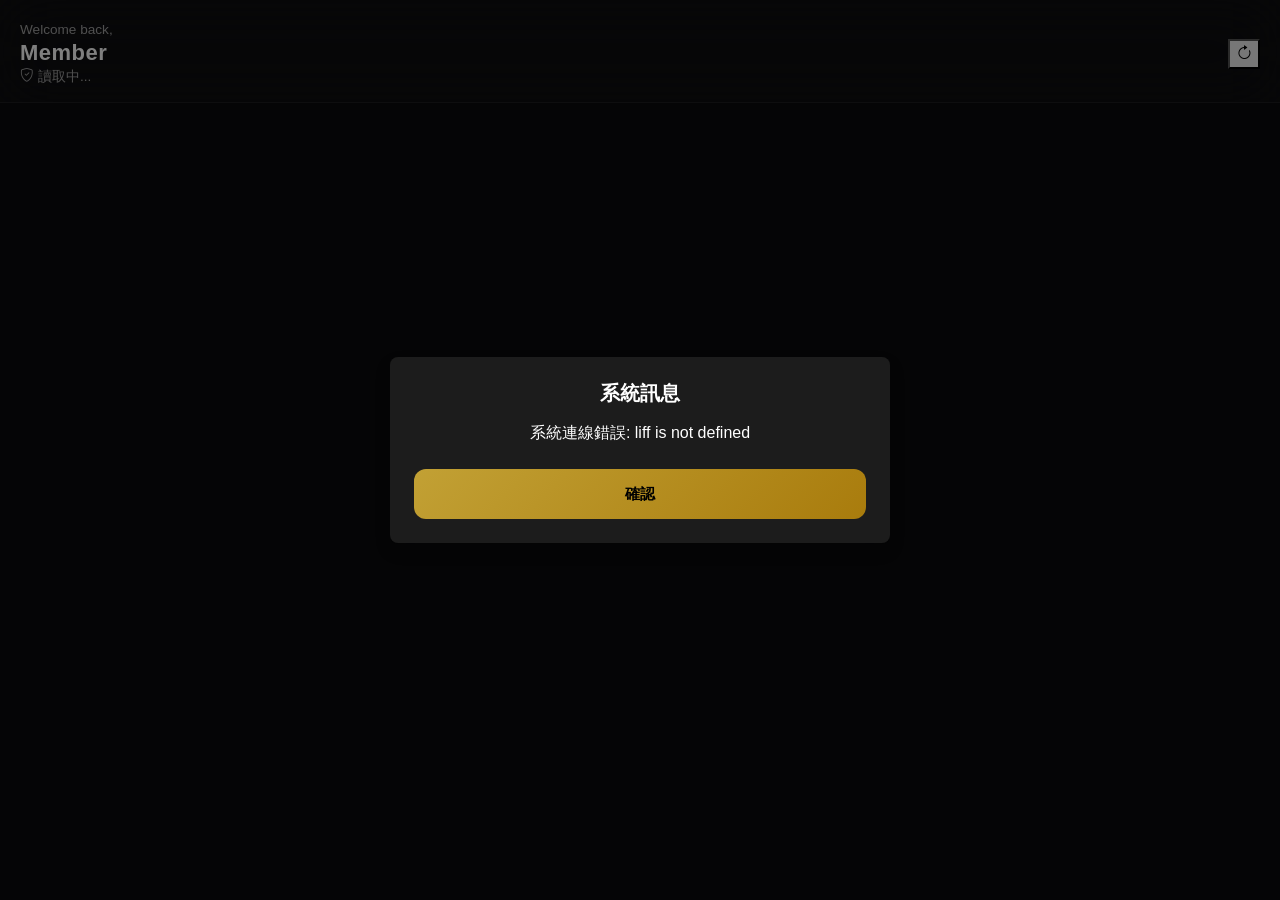
==== commit 798faa95: "Update index.html for VIP section and styling" ====
--- a/test/index.html
+++ b/test/index.html
@@ -3,161 +3,103 @@
 <head>
 <meta charset="UTF-8">
 <meta name="viewport" content="width=device-width, initial-scale=1.0, maximum-scale=1.0, user-scalable=no, viewport-fit=cover">
-<title>Ormkub 會員專區</title>
-
+<title>Ormkub VIP 專區</title>
 <link href="https://fonts.googleapis.com/css2?family=Plus+Jakarta+Sans:wght@400;500;600;700&family=Noto+Sans+TC:wght@400;500;700&display=swap" rel="stylesheet">
 <link href="https://cdn.jsdelivr.net/npm/bootstrap@5.3.0/dist/css/bootstrap.min.css" rel="stylesheet">
 <link rel="stylesheet" href="https://cdn.jsdelivr.net/npm/bootstrap-icons@1.10.5/font/bootstrap-icons.css">
-
 <link rel="stylesheet" href="style.css">
-
 </head>
 <body>
 
 <div id="loading-overlay">
-  <div class="spinner-border text-primary" role="status"></div>
-  <div class="mt-2 small text-muted" style="letter-spacing: 1px;">LOADING</div>
+  <div class="spinner-border" style="color: var(--accent-teal);" role="status"></div>
+  <div class="mt-2 small" style="color: var(--text-sub); letter-spacing: 2px;">SYNCING...</div>
 </div>
 
 <div id="app">
-  
   <div class="welcome-section">
     <div class="d-flex justify-content-between align-items-center user-info">
       <div>
-        <h5>Hello, <span id="header-name">Member</span></h5>
-        <p><span id="header-group">讀取中...</span></p>
+        <p class="greeting-sub">Welcome back,</p>
+        <h5 id="header-name" class="greeting-name">Member</h5>
+        <p class="greeting-group"><i class="bi bi-shield-check me-1"></i><span id="header-group">讀取中...</span></p>
       </div>
-      <button onclick="location.reload()" class="btn-update">
-        <i class="bi bi-arrow-clockwise"></i> 更新
+      <button onclick="location.reload()" class="btn-refresh">
+        <i class="bi bi-arrow-clockwise"></i>
       </button>
     </div>
   </div>
 
   <div id="register-view" class="container hidden fade-in" style="margin-top: 20px; position:relative; z-index:20;">
     <div class="card-box">
-      <h4 class="fw-bold text-center mb-4">會員綁定</h4>
-      <p class="text-center text-muted small mb-4">請填寫正確資料以啟用查詢功能</p>
-      
+      <h4 class="fw-bold text-center mb-4" style="color: var(--text-main);">會員綁定</h4>
+      <p class="text-center small mb-4" style="color: var(--text-sub);">請填寫正確資料以啟用專屬查詢功能</p>
       <form onsubmit="event.preventDefault(); doRegister();">
-        <div class="mb-3">
-          <label class="small text-muted ms-1">Email</label>
-          <input type="email" id="reg-email" class="form-input" required placeholder="請輸入 Email">
-        </div>
-        <div class="mb-3">
-          <label class="small text-muted ms-1">群內名稱</label>
-          <input type="text" id="reg-name" class="form-input" required placeholder="請填寫完整暱稱 (需與群組一致)">
-        </div>
-        <div class="mb-3">
-          <label class="small text-muted ms-1">收件人姓名</label>
-          <input type="text" id="reg-receiver" class="form-input" required placeholder="包裹收件人">
-        </div>
-        <div class="mb-3">
-          <label class="small text-muted ms-1">手機號碼</label>
-          <input type="tel" id="reg-phone" class="form-input" required placeholder="09xxxxxxxx">
-        </div>
-        <div class="mb-3">
-          <label class="small text-muted ms-1">取貨門市</label>
-          <input type="text" id="reg-store" class="form-input" required placeholder="7-11 門市名稱">
-        </div>
-        
-        <button type="submit" class="action-btn mt-2">確認綁定</button>
+        <div class="mb-3"><label class="input-label">Email</label><input type="email" id="reg-email" class="form-input" required></div>
+        <div class="mb-3"><label class="input-label">群內名稱</label><input type="text" id="reg-name" class="form-input" required></div>
+        <div class="mb-3"><label class="input-label">收件人姓名</label><input type="text" id="reg-receiver" class="form-input" required></div>
+        <div class="mb-3"><label class="input-label">手機號碼</label><input type="tel" id="reg-phone" class="form-input" required></div>
+        <div class="mb-3"><label class="input-label">取貨門市</label><input type="text" id="reg-store" class="form-input" required></div>
+        <button type="submit" class="action-btn mt-3">確認綁定</button>
       </form>
     </div>
   </div>
 
   <div id="dashboard-view" class="hidden">
-    
     <div class="container pb-5 pt-3">
       
       <div id="tab-home" class="content-section fade-in">
-        <div id="announcement-container">
-          <div class="text-center py-3 small text-muted">載入公告中...</div>
-        </div>
+        <h6 class="section-title">Message Center</h6>
+        <div id="announcement-container"><div class="text-center py-3 small text-muted">載入公告中...</div></div>
       </div>
 
       <div id="tab-markets" class="content-section hidden fade-in">
+        <h6 class="section-title">VIP Markets</h6>
         <div id="market-list"></div>
       </div>
 
       <div id="tab-orders" class="content-section hidden fade-in">
-        <div id="orders-container" class="transaction-list"></div>
+        <h6 class="section-title">Transactions</h6>
+        <div id="orders-container"></div>
       </div>
 
       <div id="tab-profile" class="content-section hidden fade-in">
-        
-        <!-- 虛擬黑卡 -->
-        <div class="virtual-black-card">
-          <div class="card-chip"></div>
-          <div class="card-name-label">MEMBER NAME</div>
-          <div class="card-name-value" id="p-group">-</div>
+        <h6 class="section-title">Profile</h6>
+        <div class="card-box p-0 overflow-hidden">
+          <div class="profile-row"><span class="p-label">群內名稱</span><span class="p-val" id="p-group">-</span></div>
+          <div class="profile-row"><span class="p-label">Email</span><span class="p-val" id="p-email">-</span></div>
+          <div class="profile-row"><span class="p-label">手機</span><span class="p-val" id="p-phone">-</span></div>
+          <div class="profile-row"><span class="p-label">收件人</span><span class="p-val" id="p-receiver">-</span></div>
+          <div class="profile-row border-0"><span class="p-label">門市</span><span class="p-val" id="p-store">-</span></div>
         </div>
-
-        <!-- iOS 設定頁風格列表 -->
-        <div class="inset-list">
-          <div class="list-row">
-            <span class="list-label">Email</span>
-            <span class="list-value" id="p-email">-</span>
-          </div>
-          <div class="list-row">
-            <span class="list-label">手機號碼</span>
-            <span class="list-value" id="p-phone">-</span>
-          </div>
-          <div class="list-row">
-            <span class="list-label">收件人</span>
-            <span class="list-value" id="p-receiver">-</span>
-          </div>
-          <div class="list-row">
-            <span class="list-label">取貨門市</span>
-            <span class="list-value" id="p-store">-</span>
-          </div>
-        </div>
-
         <div class="mt-4">
-          <a href="https://ormkub.pse.is/LINEOA527" target="_blank" class="btn-support">
-            <i class="bi bi-headset"></i> 聯繫客服修改資料
+          <a href="https://ormkub.pse.is/LINEOA527" target="_blank" class="action-btn btn-secondary-action">
+            <i class="bi bi-headset me-2"></i>聯繫客服修改資料
           </a>
         </div>
-
       </div>
 
       <div class="text-center mt-5 mb-3">
-        <span class="badge bg-light text-secondary border rounded-pill px-3 py-2" style="font-weight: normal; letter-spacing: 0.5px;">
-          系統版本: <span id="app-version-display">v1.0</span>
-        </span>
+        <span class="version-badge">System v4.0 (Premium Navy)</span>
       </div>
-
     </div>
     
-    <!-- 底部導航列 -->
-    <nav class="bottom-nav fade-in" style="animation-delay: 0.1s;">
-      <button class="nav-btn active" onclick="switchTab('home', this)">
-        <i class="bi bi-house-door-fill"></i>
-        <span>首頁</span>
-      </button>
-      <button class="nav-btn" onclick="switchTab('markets', this)">
-        <i class="bi bi-bag-heart-fill"></i>
-        <span>賣場</span>
-      </button>
-      <button class="nav-btn" onclick="switchTab('orders', this)">
-        <i class="bi bi-receipt"></i>
-        <span>訂單</span>
-      </button>
-      <button class="nav-btn" onclick="switchTab('profile', this)">
-        <i class="bi bi-person-circle"></i>
-        <span>資料</span>
-      </button>
+    <nav class="bottom-nav fade-in">
+      <button class="nav-btn active" onclick="switchTab('home', this)"><i class="bi bi-house-door-fill"></i><span>首頁</span></button>
+      <button class="nav-btn" onclick="switchTab('markets', this)"><i class="bi bi-bag-heart-fill"></i><span>賣場</span></button>
+      <button class="nav-btn" onclick="switchTab('orders', this)"><i class="bi bi-wallet2"></i><span>帳務</span></button>
+      <button class="nav-btn" onclick="switchTab('profile', this)"><i class="bi bi-person-circle"></i><span>資料</span></button>
     </nav>
-
   </div>
 </div>
 
 <div class="modal fade" id="infoModal" tabindex="-1">
   <div class="modal-dialog modal-dialog-centered">
-    <div class="modal-content border-0 shadow" style="border-radius: 20px; background: rgba(255,255,255,0.9); backdrop-filter: blur(10px);">
+    <div class="modal-content border-0 shadow" style="background: var(--bg-dark); border: 1px solid var(--border-light) !important;">
       <div class="modal-body text-center p-4">
-        <h5 class="fw-bold mb-3 text-secondary">系統訊息</h5>
-        <p id="m-body" class="mb-4 text-dark"></p>
-        <button class="action-btn" data-bs-dismiss="modal">關閉</button>
+        <h5 class="fw-bold mb-3" style="color: var(--accent-gold);">系統訊息</h5>
+        <p id="m-body" class="mb-4" style="color: var(--text-main);"></p>
+        <button class="action-btn" data-bs-dismiss="modal">確認</button>
       </div>
     </div>
   </div>
@@ -165,9 +107,6 @@
 
 <script src="https://static.line-scdn.net/liff/edge/2/sdk.js"></script>
 <script src="https://cdn.jsdelivr.net/npm/bootstrap@5.3.0/dist/js/bootstrap.bundle.min.js"></script>
-
 <script src="script.js"></script>
-
 </body>
 </html>
-
--- a/test/style.css
+++ b/test/style.css
@@ -1,17 +1,24 @@
 /* =========================================
-   Ormkub Design System v5.0 (Bank Transaction / Premium Dark)
+   Ormkub Design System v6.0 (Premium Dark / Full App Upgrade)
    ========================================= */
 :root {
   --primary: #D4AF37; /* 香檳金 */
   --primary-glow: rgba(212, 175, 55, 0.4);
   --secondary: #00E5FF; /* 科技冰藍 */
-  --bg-color: #121212; /* 極深黑灰 */
-  --surface: rgba(255, 255, 255, 0.05); /* 表面底色 */
+  --secondary-glow: rgba(0, 229, 255, 0.4);
+  --alert: #FF3B30; /* 霓虹紅 */
+  --alert-glow: rgba(255, 59, 48, 0.4);
+  --success: #32D74B; /* 螢光綠 */
+  --success-glow: rgba(50, 215, 75, 0.4);
+  
+  --bg-color: #0A0A0C; /* 極深黑灰 (更深邃) */
+  --surface: rgba(255, 255, 255, 0.04); /* 表面底色 */
   --surface-hover: rgba(255, 255, 255, 0.08);
-  --border-color: #2A2A2A; /* 極細暗色分隔線 */
+  --border-color: rgba(255, 255, 255, 0.06); /* 極細暗色分隔線 */
+  
   --text-main: #FFFFFF; /* 純白 */
   --text-sub: #A0A0A0; /* 銀灰 */
-  --radius: 16px;
+  --radius: 20px;
   --nav-height: 84px;
 }
 
@@ -33,13 +40,13 @@
 
 /* 共用類別 */
 .hidden { display: none !important; }
-.fade-in { animation: fadeInUp 0.4s ease-out forwards; opacity: 0; transform: translateY(10px); }
+.fade-in { animation: fadeInUp 0.5s cubic-bezier(0.16, 1, 0.3, 1) forwards; opacity: 0; transform: translateY(15px); }
 @keyframes fadeInUp { to { opacity: 1; transform: translateY(0); } }
 
 /* Loading */
 #loading-overlay {
-  position: fixed; inset: 0; background: rgba(18, 18, 18, 0.9);
-  backdrop-filter: blur(10px); -webkit-backdrop-filter: blur(10px);
+  position: fixed; inset: 0; background: rgba(10, 10, 12, 0.9);
+  backdrop-filter: blur(15px); -webkit-backdrop-filter: blur(15px);
   z-index: 9999; display: flex; flex-direction: column; 
   justify-content: center; align-items: center;
 }
@@ -48,8 +55,8 @@
 /* 頂部歡迎區 */
 .welcome-section {
   background: rgba(255, 255, 255, 0.02);
-  backdrop-filter: blur(20px);
-  -webkit-backdrop-filter: blur(20px);
+  backdrop-filter: blur(30px);
+  -webkit-backdrop-filter: blur(30px);
   border-bottom: 1px solid var(--border-color);
   padding: 20px 20px 15px 20px;
   position: sticky;
@@ -73,6 +80,7 @@
 .btn-update:active {
   background: rgba(212, 175, 55, 0.15);
   border-color: var(--primary);
+  box-shadow: 0 0 15px var(--primary-glow);
 }
 
 /* 底部導航列 */
@@ -82,9 +90,9 @@
   left: 0;
   width: 100%;
   height: var(--nav-height);
-  background: rgba(18, 18, 18, 0.8);
-  backdrop-filter: blur(20px);
-  -webkit-backdrop-filter: blur(20px);
+  background: rgba(10, 10, 12, 0.85);
+  backdrop-filter: blur(25px);
+  -webkit-backdrop-filter: blur(25px);
   border-top: 1px solid var(--border-color);
   display: flex;
   justify-content: space-around;
@@ -104,20 +112,228 @@
   width: 60px;
   border: none;
   background: transparent;
-  transition: all 0.3s ease;
+  transition: all 0.3s cubic-bezier(0.16, 1, 0.3, 1);
   padding: 0;
 }
 
 .nav-btn i { font-size: 22px; transition: all 0.3s ease; }
 .nav-btn span { font-size: 10px; font-weight: 500; transition: color 0.3s ease; }
 
-.nav-btn.active { color: var(--primary); }
-.nav-btn.active i { transform: translateY(-2px); filter: drop-shadow(0 0 6px var(--primary-glow)); }
+.nav-btn.active { color: var(--primary); text-shadow: 0 0 10px var(--primary-glow); }
+.nav-btn.active i { transform: translateY(-2px); filter: drop-shadow(0 0 8px var(--primary-glow)); }
 
 /* =========================================
-   Apple Wallet / 存摺風 列表排版
+   1. 首頁公告 (情報通知中心)
    ========================================= */
-/* 訂單列表容器：像一個大存摺本 */
+.anno-card {
+  background: var(--surface);
+  backdrop-filter: blur(16px);
+  -webkit-backdrop-filter: blur(16px);
+  border-radius: var(--radius);
+  padding: 20px;
+  margin-bottom: 16px;
+  border: 1px solid var(--border-color);
+  position: relative;
+  overflow: hidden;
+  box-shadow: 0 8px 32px rgba(0, 0, 0, 0.3);
+}
+
+/* 發光細線 (Neon border-left) */
+.anno-card::before {
+  content: '';
+  position: absolute;
+  left: 0;
+  top: 0;
+  bottom: 0;
+  width: 3px;
+  background: var(--anno-color, var(--text-sub));
+  box-shadow: 0 0 10px var(--anno-color, var(--text-sub));
+}
+
+.anno-card.type-info { --anno-color: var(--secondary); }
+.anno-card.type-alert { --anno-color: var(--alert); }
+.anno-card.type-success { --anno-color: var(--success); }
+
+.anno-title {
+  font-size: 16px;
+  font-weight: 700;
+  color: var(--text-main);
+  margin-bottom: 8px;
+  display: flex;
+  align-items: center;
+  gap: 8px;
+}
+
+.anno-title i {
+  color: var(--anno-color);
+  filter: drop-shadow(0 0 6px var(--anno-color));
+}
+
+.anno-content {
+  font-size: 14px;
+  color: var(--text-sub);
+  line-height: 1.6;
+  white-space: pre-wrap;
+}
+
+/* =========================================
+   2. 賣場列表 (VIP 專屬通行證)
+   ========================================= */
+.btn-market {
+  display: flex;
+  justify-content: space-between;
+  align-items: center;
+  text-decoration: none;
+  background: linear-gradient(145deg, rgba(255,255,255,0.06) 0%, rgba(255,255,255,0.02) 100%);
+  padding: 20px;
+  border-radius: var(--radius);
+  margin-bottom: 16px;
+  border: 1px solid var(--border-color);
+  box-shadow: 0 8px 24px rgba(0, 0, 0, 0.4);
+  backdrop-filter: blur(12px);
+  -webkit-backdrop-filter: blur(12px);
+  transition: all 0.3s cubic-bezier(0.16, 1, 0.3, 1);
+  position: relative;
+  overflow: hidden;
+}
+
+/* 微弱漸層光暈 */
+.btn-market::after {
+  content: '';
+  position: absolute;
+  top: -50%;
+  left: -50%;
+  width: 200%;
+  height: 200%;
+  background: radial-gradient(circle at center, rgba(212, 175, 55, 0.05) 0%, transparent 50%);
+  opacity: 0;
+  transition: opacity 0.3s ease;
+  pointer-events: none;
+}
+
+.btn-market:active { 
+  transform: scale(0.97); 
+  border-color: rgba(212, 175, 55, 0.3);
+}
+.btn-market:active::after { opacity: 1; }
+
+.market-info {
+  display: flex;
+  flex-direction: column;
+  gap: 4px;
+  z-index: 1;
+}
+
+.market-info h6 { 
+  color: var(--text-main); 
+  margin: 0; 
+  font-weight: 700; 
+  font-size: 16px;
+  letter-spacing: 0.5px;
+}
+.market-info small { color: var(--text-sub); font-size: 12px; }
+
+.btn-market i { 
+  color: var(--text-sub); 
+  font-size: 20px;
+  transition: all 0.3s ease; 
+  z-index: 1;
+}
+.btn-market:active i { 
+  color: var(--primary); 
+  transform: translateX(4px);
+  filter: drop-shadow(0 0 6px var(--primary-glow)); 
+}
+
+/* =========================================
+   3. 個人資料 (虛擬黑卡 + iOS 設定頁)
+   ========================================= */
+/* 虛擬黑卡 */
+.virtual-black-card {
+  background: linear-gradient(135deg, #1A1A1C 0%, #0A0A0C 100%);
+  border-radius: 24px;
+  padding: 24px;
+  margin-bottom: 24px;
+  border: 1px solid rgba(255, 255, 255, 0.1);
+  box-shadow: 0 15px 35px rgba(0, 0, 0, 0.5), inset 0 1px 0 rgba(255, 255, 255, 0.1);
+  position: relative;
+  overflow: hidden;
+}
+
+/* 黑卡金屬光澤 */
+.virtual-black-card::before {
+  content: '';
+  position: absolute;
+  top: 0; left: -100%; width: 50%; height: 100%;
+  background: linear-gradient(to right, transparent, rgba(255, 255, 255, 0.05), transparent);
+  transform: skewX(-20deg);
+  animation: cardShine 6s infinite;
+}
+@keyframes cardShine {
+  0% { left: -100%; }
+  20% { left: 200%; }
+  100% { left: 200%; }
+}
+
+.card-chip {
+  width: 40px; height: 30px;
+  background: linear-gradient(135deg, #E6C27A 0%, #B8860B 100%);
+  border-radius: 6px;
+  margin-bottom: 20px;
+  opacity: 0.8;
+}
+
+.card-name-label { font-size: 10px; color: var(--text-sub); text-transform: uppercase; letter-spacing: 2px; margin-bottom: 4px; }
+.card-name-value { font-size: 22px; font-weight: 700; color: var(--primary); letter-spacing: 1px; text-shadow: 0 0 10px var(--primary-glow); }
+
+/* iOS 設定頁風格列表 (Inset Grouped List) */
+.inset-list {
+  background: var(--surface);
+  border-radius: var(--radius);
+  border: 1px solid var(--border-color);
+  overflow: hidden;
+  margin-bottom: 24px;
+}
+
+.list-row {
+  display: flex;
+  justify-content: space-between;
+  align-items: center;
+  padding: 16px 20px;
+  border-bottom: 1px solid var(--border-color);
+}
+.list-row:last-child { border-bottom: none; }
+
+.list-label { font-size: 14px; color: var(--text-sub); }
+.list-value { font-size: 15px; font-weight: 500; color: var(--text-main); text-align: right; }
+
+/* 聯絡客服按鈕 (深色底 + 發光文字) */
+.btn-support {
+  display: flex;
+  justify-content: center;
+  align-items: center;
+  width: 100%;
+  padding: 16px;
+  background: var(--surface);
+  border-radius: var(--radius);
+  border: 1px solid var(--border-color);
+  color: var(--success); /* 螢光綠 */
+  font-size: 16px;
+  font-weight: 600;
+  text-decoration: none;
+  transition: all 0.3s ease;
+  text-shadow: 0 0 8px var(--success-glow);
+}
+.btn-support i { margin-right: 8px; font-size: 18px; }
+.btn-support:active {
+  transform: scale(0.98);
+  background: rgba(50, 215, 75, 0.1);
+  border-color: rgba(50, 215, 75, 0.3);
+}
+
+/* =========================================
+   Apple Wallet / 存摺風 列表排版 (保留)
+   ========================================= */
 .transaction-list {
   background: var(--surface);
   border-radius: var(--radius);
@@ -126,7 +342,6 @@
   margin-bottom: 20px;
 }
 
-/* 單筆交易橫列 (未展開) */
 .transaction-row {
   border-bottom: 1px solid var(--border-color);
   transition: background-color 0.2s ease;
@@ -143,168 +358,71 @@
 }
 .group-header-clickable:active { background: var(--surface-hover); }
 
-/* 左側：圖示與團名 */
-.tx-left {
-  display: flex;
-  align-items: center;
-  gap: 12px;
-}
+.tx-left { display: flex; align-items: center; gap: 12px; }
 .tx-icon {
-  width: 40px;
-  height: 40px;
-  border-radius: 12px;
-  background: rgba(255, 255, 255, 0.08);
-  display: flex;
-  align-items: center;
-  justify-content: center;
-  color: var(--text-sub);
-  font-size: 18px;
-}
-.tx-title {
-  display: flex;
-  flex-direction: column;
-  gap: 2px;
-}
-.group-name {
-  font-size: 15px;
-  font-weight: 600;
-  color: var(--text-main);
-  margin: 0;
-}
-.tx-date {
-  font-size: 11px;
-  color: var(--text-sub);
-}
-
-/* 右側：金額與狀態 */
-.tx-right {
-  display: flex;
-  flex-direction: column;
-  align-items: flex-end;
-  gap: 4px;
-}
-.tx-amount {
-  font-size: 17px;
-  font-weight: 700;
-  color: var(--primary);
-  letter-spacing: 0.5px;
-}
-
-/* 狀態標籤 (極簡版) */
+  width: 40px; height: 40px; border-radius: 12px;
+  background: rgba(255, 255, 255, 0.06);
+  display: flex; align-items: center; justify-content: center;
+  color: var(--text-sub); font-size: 18px;
+}
+.tx-title { display: flex; flex-direction: column; gap: 2px; }
+.group-name { font-size: 15px; font-weight: 600; color: var(--text-main); margin: 0; }
+.tx-date { font-size: 11px; color: var(--text-sub); }
+
+.tx-right { display: flex; flex-direction: column; align-items: flex-end; gap: 4px; }
+.tx-amount { font-size: 17px; font-weight: 700; color: var(--primary); letter-spacing: 0.5px; }
+
 .status-badge {
-  font-size: 10px;
-  font-weight: 600;
-  padding: 2px 8px;
-  border-radius: 8px;
-  letter-spacing: 0.5px;
+  font-size: 10px; font-weight: 600; padding: 2px 8px; border-radius: 8px; letter-spacing: 0.5px;
 }
 .st-ok { background: rgba(50, 215, 75, 0.15); color: #32D74B; }
 .st-wait { background: rgba(255, 159, 10, 0.15); color: #FF9F0A; }
 .st-err { background: rgba(255, 69, 58, 0.15); color: #FF453A; }
 
-/* 展開內容 (抽屜) */
 .group-content {
-  display: none;
-  padding: 0 20px 20px;
-  background: rgba(0, 0, 0, 0.2); /* 抽屜底色更深一點 */
+  display: none; padding: 0 20px 20px;
+  background: rgba(0, 0, 0, 0.2);
   border-top: 1px solid var(--border-color);
   animation: slideDown 0.3s ease-out;
 }
 
-/* 展開時的箭頭動畫 */
 .group-header-clickable.active .tx-icon {
-  background: rgba(212, 175, 55, 0.15);
-  color: var(--primary);
-}
-
-/* 明細列表 (極簡) */
-.item-list {
-  padding: 16px 0;
-  border-bottom: 1px dashed var(--border-color);
-  margin-bottom: 16px;
-}
-.item-row {
-  display: flex;
-  justify-content: space-between;
-  align-items: flex-start;
-  margin-bottom: 10px;
-}
+  background: rgba(212, 175, 55, 0.15); color: var(--primary);
+}
+
+.item-list { padding: 16px 0; border-bottom: 1px dashed var(--border-color); margin-bottom: 16px; }
+.item-row { display: flex; justify-content: space-between; align-items: flex-start; margin-bottom: 10px; }
 .item-row:last-child { margin-bottom: 0; }
 .item-name { font-size: 14px; font-weight: 500; color: var(--text-main); }
 .item-note { font-size: 12px; color: #FF9F0A; margin-top: 2px; }
 .item-qty { font-weight: 600; font-size: 14px; color: var(--text-sub); }
 
-/* 資訊排版 Grid */
-.info-grid {
-  display: grid;
-  grid-template-columns: 1fr 1fr;
-  gap: 16px;
-  margin-bottom: 20px;
-}
-.info-item {
-  display: flex;
-  flex-direction: column;
-  gap: 4px;
-}
+.info-grid { display: grid; grid-template-columns: 1fr 1fr; gap: 16px; margin-bottom: 20px; }
+.info-item { display: flex; flex-direction: column; gap: 4px; }
 .info-label { font-size: 11px; color: var(--text-sub); text-transform: uppercase; letter-spacing: 0.5px; }
 .info-value { font-size: 14px; font-weight: 500; color: var(--text-main); }
 .info-item.full-width { grid-column: 1 / -1; }
-.val-blue { color: var(--secondary); }
-
-/* 備註區塊 */
+.val-blue { color: var(--secondary); text-shadow: 0 0 8px var(--secondary-glow); }
+
 .bg-warning.bg-opacity-10 { background-color: rgba(255, 159, 10, 0.1) !important; }
 .border-warning.border-opacity-25 { border-color: rgba(255, 159, 10, 0.2) !important; }
 .text-warning { color: #FF9F0A !important; }
 
-/* 按鈕 (帶有微漸層與發光) */
 .action-btn {
-  display: block;
-  width: 100%;
-  padding: 14px;
+  display: block; width: 100%; padding: 14px;
   background: linear-gradient(135deg, rgba(212, 175, 55, 0.9) 0%, rgba(184, 134, 11, 0.9) 100%);
-  color: #000;
-  text-align: center;
-  border-radius: 12px;
-  font-size: 15px;
-  font-weight: 700;
-  text-decoration: none;
-  transition: all 0.3s ease;
-  border: none;
-}
-.action-btn:active {
-  transform: scale(0.98);
-  box-shadow: 0 0 15px var(--primary-glow);
-}
-
-/* 其他卡片 (如首頁公告、資料頁) */
-.card-box {
-  background: var(--surface);
-  border-radius: var(--radius);
-  padding: 20px;
-  margin-bottom: 16px;
-  border: 1px solid var(--border-color);
-}
-
-.btn-market {
-  display: block; text-decoration: none;
-  background: var(--surface);
-  padding: 16px; border-radius: var(--radius);
-  margin-bottom: 12px; border: 1px solid var(--border-color);
-  display: flex; justify-content: space-between; align-items: center;
-  transition: all 0.3s ease;
-}
-.btn-market:active { transform: scale(0.98); border-color: var(--primary); }
-.btn-market h6 { color: var(--text-main); margin: 0; font-weight: 600; }
-.btn-market i { color: var(--text-sub); }
+  color: #000; text-align: center; border-radius: 12px;
+  font-size: 15px; font-weight: 700; text-decoration: none;
+  transition: all 0.3s ease; border: none;
+}
+.action-btn:active { transform: scale(0.98); box-shadow: 0 0 15px var(--primary-glow); }
 
 /* 表單輸入框 */
 .form-input {
   width: 100%; padding: 14px; border-radius: 12px;
   border: 1px solid var(--border-color); 
-  background: rgba(0, 0, 0, 0.3);
-  color: var(--text-main);
-  margin-bottom: 15px; outline: none; transition: all 0.3s ease;
-  font-size: 15px;
+  background: rgba(0, 0, 0, 0.3); color: var(--text-main);
+  margin-bottom: 15px; outline: none; transition: all 0.3s ease; font-size: 15px;
 }
 .form-input::placeholder { color: rgba(255, 255, 255, 0.2); }
 .form-input:focus { border-color: var(--primary); }
@@ -312,12 +430,19 @@
 /* Modal 彈窗深色化 */
 .modal-content {
   background: rgba(30, 30, 30, 0.95) !important;
-  backdrop-filter: blur(20px) !important;
-  -webkit-backdrop-filter: blur(20px) !important;
-  border: 1px solid var(--border-color) !important;
-  color: var(--text-main);
+  backdrop-filter: blur(20px) !important; -webkit-backdrop-filter: blur(20px) !important;
+  border: 1px solid var(--border-color) !important; color: var(--text-main);
 }
 .modal-content .text-secondary { color: var(--text-main) !important; }
 .modal-content .text-dark { color: var(--text-sub) !important; }
 
+/* 其他卡片 (如註冊頁) */
+.card-box {
+  background: var(--surface);
+  border-radius: var(--radius);
+  padding: 20px;
+  margin-bottom: 16px;
+  border: 1px solid var(--border-color);
+}
+
 @keyframes slideDown { from { opacity: 0; transform: translateY(-10px); } to { opacity: 1; transform: translateY(0); } }
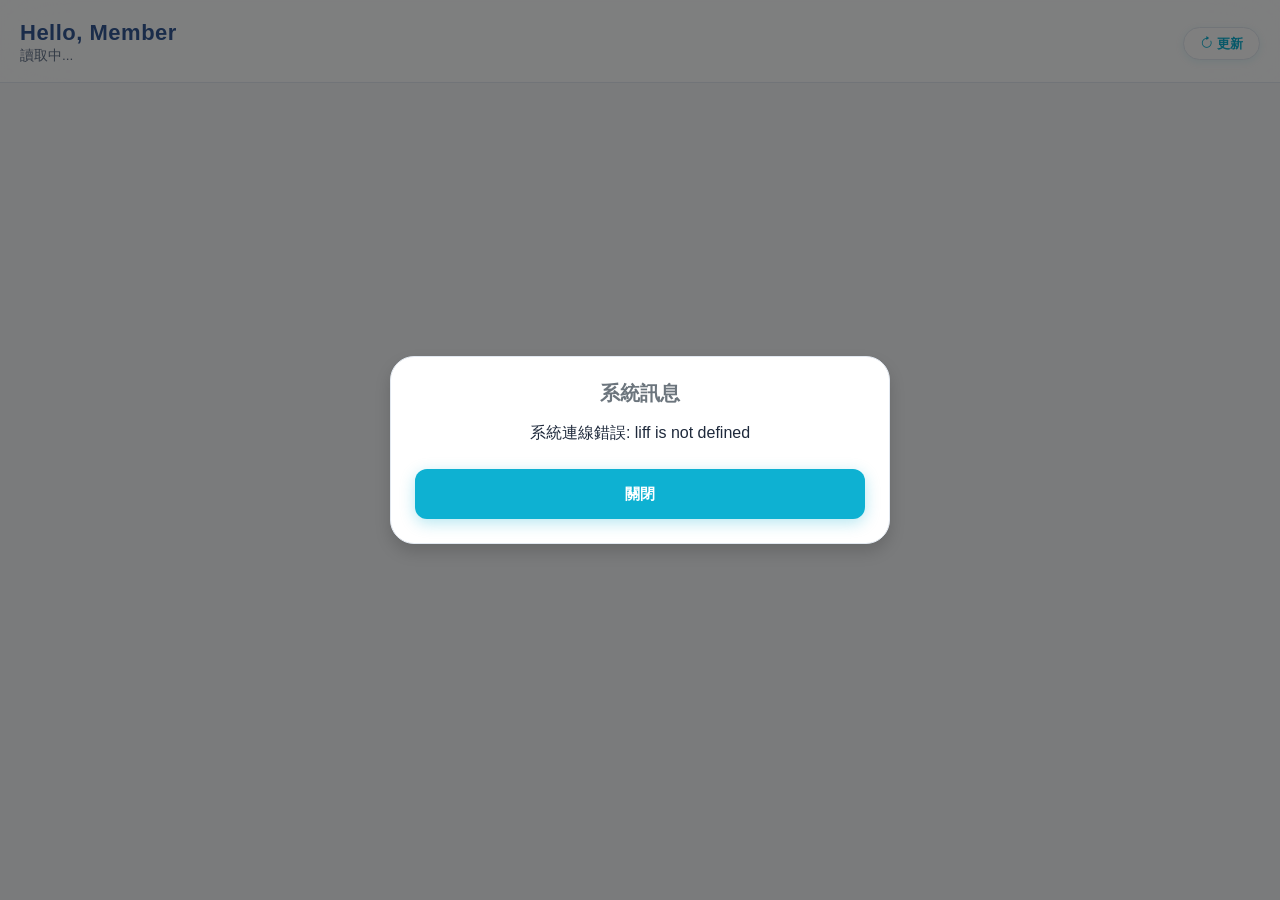
==== commit d1585bde: "Update index.html for improved UI and content" ====
--- a/test/index.html
+++ b/test/index.html
@@ -3,103 +3,161 @@
 <head>
 <meta charset="UTF-8">
 <meta name="viewport" content="width=device-width, initial-scale=1.0, maximum-scale=1.0, user-scalable=no, viewport-fit=cover">
-<title>Ormkub VIP 專區</title>
+<title>Ormkub 會員專區</title>
+
 <link href="https://fonts.googleapis.com/css2?family=Plus+Jakarta+Sans:wght@400;500;600;700&family=Noto+Sans+TC:wght@400;500;700&display=swap" rel="stylesheet">
 <link href="https://cdn.jsdelivr.net/npm/bootstrap@5.3.0/dist/css/bootstrap.min.css" rel="stylesheet">
 <link rel="stylesheet" href="https://cdn.jsdelivr.net/npm/bootstrap-icons@1.10.5/font/bootstrap-icons.css">
+
 <link rel="stylesheet" href="style.css">
+
 </head>
 <body>
 
 <div id="loading-overlay">
-  <div class="spinner-border" style="color: var(--accent-teal);" role="status"></div>
-  <div class="mt-2 small" style="color: var(--text-sub); letter-spacing: 2px;">SYNCING...</div>
+  <div class="spinner-border text-primary" role="status"></div>
+  <div class="mt-2 small text-muted" style="letter-spacing: 1px;">LOADING</div>
 </div>
 
 <div id="app">
+  
   <div class="welcome-section">
     <div class="d-flex justify-content-between align-items-center user-info">
       <div>
-        <p class="greeting-sub">Welcome back,</p>
-        <h5 id="header-name" class="greeting-name">Member</h5>
-        <p class="greeting-group"><i class="bi bi-shield-check me-1"></i><span id="header-group">讀取中...</span></p>
+        <h5>Hello, <span id="header-name">Member</span></h5>
+        <p><span id="header-group">讀取中...</span></p>
       </div>
-      <button onclick="location.reload()" class="btn-refresh">
-        <i class="bi bi-arrow-clockwise"></i>
+      <button onclick="location.reload()" class="btn-update">
+        <i class="bi bi-arrow-clockwise"></i> 更新
       </button>
     </div>
   </div>
 
   <div id="register-view" class="container hidden fade-in" style="margin-top: 20px; position:relative; z-index:20;">
     <div class="card-box">
-      <h4 class="fw-bold text-center mb-4" style="color: var(--text-main);">會員綁定</h4>
-      <p class="text-center small mb-4" style="color: var(--text-sub);">請填寫正確資料以啟用專屬查詢功能</p>
+      <h4 class="fw-bold text-center mb-4">會員綁定</h4>
+      <p class="text-center text-muted small mb-4">請填寫正確資料以啟用查詢功能</p>
+      
       <form onsubmit="event.preventDefault(); doRegister();">
-        <div class="mb-3"><label class="input-label">Email</label><input type="email" id="reg-email" class="form-input" required></div>
-        <div class="mb-3"><label class="input-label">群內名稱</label><input type="text" id="reg-name" class="form-input" required></div>
-        <div class="mb-3"><label class="input-label">收件人姓名</label><input type="text" id="reg-receiver" class="form-input" required></div>
-        <div class="mb-3"><label class="input-label">手機號碼</label><input type="tel" id="reg-phone" class="form-input" required></div>
-        <div class="mb-3"><label class="input-label">取貨門市</label><input type="text" id="reg-store" class="form-input" required></div>
-        <button type="submit" class="action-btn mt-3">確認綁定</button>
+        <div class="mb-3">
+          <label class="small text-muted ms-1">Email</label>
+          <input type="email" id="reg-email" class="form-input" required placeholder="請輸入 Email">
+        </div>
+        <div class="mb-3">
+          <label class="small text-muted ms-1">群內名稱</label>
+          <input type="text" id="reg-name" class="form-input" required placeholder="請填寫完整暱稱 (需與群組一致)">
+        </div>
+        <div class="mb-3">
+          <label class="small text-muted ms-1">收件人姓名</label>
+          <input type="text" id="reg-receiver" class="form-input" required placeholder="包裹收件人">
+        </div>
+        <div class="mb-3">
+          <label class="small text-muted ms-1">手機號碼</label>
+          <input type="tel" id="reg-phone" class="form-input" required placeholder="09xxxxxxxx">
+        </div>
+        <div class="mb-3">
+          <label class="small text-muted ms-1">取貨門市</label>
+          <input type="text" id="reg-store" class="form-input" required placeholder="7-11 門市名稱">
+        </div>
+        
+        <button type="submit" class="action-btn mt-2">確認綁定</button>
       </form>
     </div>
   </div>
 
   <div id="dashboard-view" class="hidden">
+    
     <div class="container pb-5 pt-3">
       
       <div id="tab-home" class="content-section fade-in">
-        <h6 class="section-title">Message Center</h6>
-        <div id="announcement-container"><div class="text-center py-3 small text-muted">載入公告中...</div></div>
+        <div id="announcement-container">
+          <div class="text-center py-3 small text-muted">載入公告中...</div>
+        </div>
       </div>
 
       <div id="tab-markets" class="content-section hidden fade-in">
-        <h6 class="section-title">VIP Markets</h6>
         <div id="market-list"></div>
       </div>
 
       <div id="tab-orders" class="content-section hidden fade-in">
-        <h6 class="section-title">Transactions</h6>
-        <div id="orders-container"></div>
+        <div id="orders-container" class="transaction-list"></div>
       </div>
 
       <div id="tab-profile" class="content-section hidden fade-in">
-        <h6 class="section-title">Profile</h6>
-        <div class="card-box p-0 overflow-hidden">
-          <div class="profile-row"><span class="p-label">群內名稱</span><span class="p-val" id="p-group">-</span></div>
-          <div class="profile-row"><span class="p-label">Email</span><span class="p-val" id="p-email">-</span></div>
-          <div class="profile-row"><span class="p-label">手機</span><span class="p-val" id="p-phone">-</span></div>
-          <div class="profile-row"><span class="p-label">收件人</span><span class="p-val" id="p-receiver">-</span></div>
-          <div class="profile-row border-0"><span class="p-label">門市</span><span class="p-val" id="p-store">-</span></div>
+        
+        <!-- 虛擬黑卡 -->
+        <div class="virtual-black-card">
+          <div class="card-chip"></div>
+          <div class="card-name-label">MEMBER NAME</div>
+          <div class="card-name-value" id="p-group">-</div>
         </div>
+
+        <!-- iOS 設定頁風格列表 -->
+        <div class="inset-list">
+          <div class="list-row">
+            <span class="list-label">Email</span>
+            <span class="list-value" id="p-email">-</span>
+          </div>
+          <div class="list-row">
+            <span class="list-label">手機號碼</span>
+            <span class="list-value" id="p-phone">-</span>
+          </div>
+          <div class="list-row">
+            <span class="list-label">收件人</span>
+            <span class="list-value" id="p-receiver">-</span>
+          </div>
+          <div class="list-row">
+            <span class="list-label">取貨門市</span>
+            <span class="list-value" id="p-store">-</span>
+          </div>
+        </div>
+
         <div class="mt-4">
-          <a href="https://ormkub.pse.is/LINEOA527" target="_blank" class="action-btn btn-secondary-action">
-            <i class="bi bi-headset me-2"></i>聯繫客服修改資料
+          <a href="https://ormkub.pse.is/LINEOA527" target="_blank" class="btn-support">
+            <i class="bi bi-headset"></i> 聯繫客服修改資料
           </a>
         </div>
+
       </div>
 
       <div class="text-center mt-5 mb-3">
-        <span class="version-badge">System v4.0 (Premium Navy)</span>
+        <span class="badge bg-light text-secondary border rounded-pill px-3 py-2" style="font-weight: normal; letter-spacing: 0.5px;">
+          系統版本: <span id="app-version-display">v1.0</span>
+        </span>
       </div>
+
     </div>
     
-    <nav class="bottom-nav fade-in">
-      <button class="nav-btn active" onclick="switchTab('home', this)"><i class="bi bi-house-door-fill"></i><span>首頁</span></button>
-      <button class="nav-btn" onclick="switchTab('markets', this)"><i class="bi bi-bag-heart-fill"></i><span>賣場</span></button>
-      <button class="nav-btn" onclick="switchTab('orders', this)"><i class="bi bi-wallet2"></i><span>帳務</span></button>
-      <button class="nav-btn" onclick="switchTab('profile', this)"><i class="bi bi-person-circle"></i><span>資料</span></button>
+    <!-- 底部導航列 -->
+    <nav class="bottom-nav fade-in" style="animation-delay: 0.1s;">
+      <button class="nav-btn active" onclick="switchTab('home', this)">
+        <i class="bi bi-house-door-fill"></i>
+        <span>首頁</span>
+      </button>
+      <button class="nav-btn" onclick="switchTab('markets', this)">
+        <i class="bi bi-bag-heart-fill"></i>
+        <span>賣場</span>
+      </button>
+      <button class="nav-btn" onclick="switchTab('orders', this)">
+        <i class="bi bi-receipt"></i>
+        <span>訂單</span>
+      </button>
+      <button class="nav-btn" onclick="switchTab('profile', this)">
+        <i class="bi bi-person-circle"></i>
+        <span>資料</span>
+      </button>
     </nav>
+
   </div>
 </div>
 
 <div class="modal fade" id="infoModal" tabindex="-1">
   <div class="modal-dialog modal-dialog-centered">
-    <div class="modal-content border-0 shadow" style="background: var(--bg-dark); border: 1px solid var(--border-light) !important;">
+    <div class="modal-content border-0 shadow" style="border-radius: 20px; background: rgba(255,255,255,0.9); backdrop-filter: blur(10px);">
       <div class="modal-body text-center p-4">
-        <h5 class="fw-bold mb-3" style="color: var(--accent-gold);">系統訊息</h5>
-        <p id="m-body" class="mb-4" style="color: var(--text-main);"></p>
-        <button class="action-btn" data-bs-dismiss="modal">確認</button>
+        <h5 class="fw-bold mb-3 text-secondary">系統訊息</h5>
+        <p id="m-body" class="mb-4 text-dark"></p>
+        <button class="action-btn" data-bs-dismiss="modal">關閉</button>
       </div>
     </div>
   </div>
@@ -107,6 +165,9 @@
 
 <script src="https://static.line-scdn.net/liff/edge/2/sdk.js"></script>
 <script src="https://cdn.jsdelivr.net/npm/bootstrap@5.3.0/dist/js/bootstrap.bundle.min.js"></script>
+
 <script src="script.js"></script>
+
 </body>
 </html>
+
--- a/test/style.css
+++ b/test/style.css
@@ -1,23 +1,21 @@
 /* =========================================
-   Ormkub Design System v6.0 (Premium Dark / Full App Upgrade)
+   Ormkub Design System v8.0 (Vibrant Light)
    ========================================= */
 :root {
-  --primary: #D4AF37; /* 香檳金 */
-  --primary-glow: rgba(212, 175, 55, 0.4);
-  --secondary: #00E5FF; /* 科技冰藍 */
-  --secondary-glow: rgba(0, 229, 255, 0.4);
-  --alert: #FF3B30; /* 霓虹紅 */
-  --alert-glow: rgba(255, 59, 48, 0.4);
-  --success: #32D74B; /* 螢光綠 */
-  --success-glow: rgba(50, 215, 75, 0.4);
+  --saffron: #EAC435;
+  --dusk-blue: #345995;
+  --coral-glow: #EB8258;
+  --aquamarine: #7AE7C7;
+  --turquoise: #0EB1D2;
+
+  --bg-color: #F4F7F9;
+  --surface: #FFFFFF;
+  --surface-hover: #F8FAFC;
+  --border-color: #E2E8F0;
+
+  --text-main: #1E293B;
+  --text-sub: #64748B;
   
-  --bg-color: #0A0A0C; /* 極深黑灰 (更深邃) */
-  --surface: rgba(255, 255, 255, 0.04); /* 表面底色 */
-  --surface-hover: rgba(255, 255, 255, 0.08);
-  --border-color: rgba(255, 255, 255, 0.06); /* 極細暗色分隔線 */
-  
-  --text-main: #FFFFFF; /* 純白 */
-  --text-sub: #A0A0A0; /* 銀灰 */
   --radius: 20px;
   --nav-height: 84px;
 }
@@ -31,30 +29,26 @@
   margin: 0;
 }
 
-/* 覆蓋 Bootstrap 預設顏色 */
 .text-muted { color: var(--text-sub) !important; }
-.text-dark { color: var(--text-sub) !important; }
+.text-dark { color: var(--text-main) !important; }
 .bg-light { background-color: var(--surface) !important; color: var(--text-main) !important; }
 .border { border-color: var(--border-color) !important; }
 .border-bottom { border-bottom: 1px solid var(--border-color) !important; }
 
-/* 共用類別 */
 .hidden { display: none !important; }
 .fade-in { animation: fadeInUp 0.5s cubic-bezier(0.16, 1, 0.3, 1) forwards; opacity: 0; transform: translateY(15px); }
 @keyframes fadeInUp { to { opacity: 1; transform: translateY(0); } }
 
-/* Loading */
 #loading-overlay {
-  position: fixed; inset: 0; background: rgba(10, 10, 12, 0.9);
+  position: fixed; inset: 0; background: rgba(244, 247, 249, 0.9);
   backdrop-filter: blur(15px); -webkit-backdrop-filter: blur(15px);
   z-index: 9999; display: flex; flex-direction: column; 
   justify-content: center; align-items: center;
 }
-#loading-overlay .spinner-border { color: var(--primary) !important; }
-
-/* 頂部歡迎區 */
+#loading-overlay .spinner-border { color: var(--turquoise) !important; }
+
 .welcome-section {
-  background: rgba(255, 255, 255, 0.02);
+  background: rgba(255, 255, 255, 0.8);
   backdrop-filter: blur(30px);
   -webkit-backdrop-filter: blur(30px);
   border-bottom: 1px solid var(--border-color);
@@ -63,386 +57,207 @@
   top: 0;
   z-index: 10;
 }
-.user-info h5 { font-weight: 700; margin: 0; font-size: 22px; letter-spacing: 0.5px; color: var(--text-main); }
-.user-info p { color: var(--text-sub); font-size: 0.85rem; margin: 0; }
-
-/* 更新按鈕 */
+.user-info h5 { font-weight: 800; margin: 0; font-size: 22px; letter-spacing: 0.5px; color: var(--dusk-blue); }
+.user-info p { color: var(--text-sub); font-size: 0.85rem; margin: 0; font-weight: 500; }
+
 .btn-update {
   background: var(--surface);
   border: 1px solid var(--border-color);
-  color: var(--primary);
+  color: var(--turquoise);
   border-radius: 50px;
   padding: 6px 16px;
   font-weight: 600;
   font-size: 13px;
   transition: all 0.3s ease;
+  box-shadow: 0 2px 8px rgba(14, 177, 210, 0.1);
 }
 .btn-update:active {
-  background: rgba(212, 175, 55, 0.15);
-  border-color: var(--primary);
-  box-shadow: 0 0 15px var(--primary-glow);
-}
-
-/* 底部導航列 */
+  background: rgba(14, 177, 210, 0.1);
+  border-color: var(--turquoise);
+}
+
 .bottom-nav {
-  position: fixed;
-  bottom: 0;
-  left: 0;
-  width: 100%;
-  height: var(--nav-height);
-  background: rgba(10, 10, 12, 0.85);
-  backdrop-filter: blur(25px);
-  -webkit-backdrop-filter: blur(25px);
+  position: fixed; bottom: 0; left: 0; width: 100%; height: var(--nav-height);
+  background: rgba(255, 255, 255, 0.9);
+  backdrop-filter: blur(25px); -webkit-backdrop-filter: blur(25px);
   border-top: 1px solid var(--border-color);
-  display: flex;
-  justify-content: space-around;
-  align-items: center;
-  padding-bottom: env(safe-area-inset-bottom);
-  z-index: 100;
+  display: flex; justify-content: space-around; align-items: center;
+  padding-bottom: env(safe-area-inset-bottom); z-index: 100;
+  box-shadow: 0 -4px 20px rgba(52, 89, 149, 0.05);
 }
 
 .nav-btn {
-  display: flex;
-  flex-direction: column;
-  align-items: center;
-  justify-content: center;
-  gap: 4px;
-  text-decoration: none;
-  color: var(--text-sub);
-  width: 60px;
-  border: none;
-  background: transparent;
-  transition: all 0.3s cubic-bezier(0.16, 1, 0.3, 1);
-  padding: 0;
-}
-
+  display: flex; flex-direction: column; align-items: center; justify-content: center;
+  gap: 4px; text-decoration: none; color: var(--text-sub); width: 60px;
+  border: none; background: transparent; transition: all 0.3s cubic-bezier(0.16, 1, 0.3, 1); padding: 0;
+}
 .nav-btn i { font-size: 22px; transition: all 0.3s ease; }
-.nav-btn span { font-size: 10px; font-weight: 500; transition: color 0.3s ease; }
-
-.nav-btn.active { color: var(--primary); text-shadow: 0 0 10px var(--primary-glow); }
-.nav-btn.active i { transform: translateY(-2px); filter: drop-shadow(0 0 8px var(--primary-glow)); }
-
-/* =========================================
-   1. 首頁公告 (情報通知中心)
-   ========================================= */
+.nav-btn span { font-size: 10px; font-weight: 600; transition: color 0.3s ease; }
+
+.nav-btn.active { color: var(--turquoise); }
+.nav-btn.active i { transform: translateY(-2px); color: var(--turquoise); filter: drop-shadow(0 4px 6px rgba(14, 177, 210, 0.3)); }
+
 .anno-card {
   background: var(--surface);
-  backdrop-filter: blur(16px);
-  -webkit-backdrop-filter: blur(16px);
   border-radius: var(--radius);
-  padding: 20px;
-  margin-bottom: 16px;
+  padding: 20px; margin-bottom: 16px;
   border: 1px solid var(--border-color);
-  position: relative;
-  overflow: hidden;
-  box-shadow: 0 8px 32px rgba(0, 0, 0, 0.3);
-}
-
-/* 發光細線 (Neon border-left) */
+  position: relative; overflow: hidden;
+  box-shadow: 0 8px 24px rgba(52, 89, 149, 0.06);
+}
 .anno-card::before {
-  content: '';
-  position: absolute;
-  left: 0;
-  top: 0;
-  bottom: 0;
-  width: 3px;
+  content: ''; position: absolute; left: 0; top: 0; bottom: 0; width: 4px;
   background: var(--anno-color, var(--text-sub));
-  box-shadow: 0 0 10px var(--anno-color, var(--text-sub));
-}
-
-.anno-card.type-info { --anno-color: var(--secondary); }
-.anno-card.type-alert { --anno-color: var(--alert); }
-.anno-card.type-success { --anno-color: var(--success); }
-
-.anno-title {
-  font-size: 16px;
-  font-weight: 700;
-  color: var(--text-main);
-  margin-bottom: 8px;
-  display: flex;
-  align-items: center;
-  gap: 8px;
-}
-
-.anno-title i {
-  color: var(--anno-color);
-  filter: drop-shadow(0 0 6px var(--anno-color));
-}
-
-.anno-content {
-  font-size: 14px;
-  color: var(--text-sub);
-  line-height: 1.6;
-  white-space: pre-wrap;
-}
-
-/* =========================================
-   2. 賣場列表 (VIP 專屬通行證)
-   ========================================= */
+}
+.anno-card.type-info { --anno-color: var(--turquoise); }
+.anno-card.type-alert { --anno-color: var(--coral-glow); }
+.anno-card.type-success { --anno-color: var(--aquamarine); }
+
+.anno-title { font-size: 16px; font-weight: 700; color: var(--text-main); margin-bottom: 8px; display: flex; align-items: center; gap: 8px; }
+.anno-title i { color: var(--anno-color); }
+.anno-content { font-size: 14px; color: var(--text-sub); line-height: 1.6; white-space: pre-wrap; }
+
 .btn-market {
-  display: flex;
-  justify-content: space-between;
-  align-items: center;
-  text-decoration: none;
-  background: linear-gradient(145deg, rgba(255,255,255,0.06) 0%, rgba(255,255,255,0.02) 100%);
-  padding: 20px;
-  border-radius: var(--radius);
-  margin-bottom: 16px;
+  display: flex; justify-content: space-between; align-items: center;
+  text-decoration: none; background: var(--surface);
+  padding: 20px; border-radius: var(--radius); margin-bottom: 16px;
   border: 1px solid var(--border-color);
-  box-shadow: 0 8px 24px rgba(0, 0, 0, 0.4);
-  backdrop-filter: blur(12px);
-  -webkit-backdrop-filter: blur(12px);
+  box-shadow: 0 8px 24px rgba(52, 89, 149, 0.06);
   transition: all 0.3s cubic-bezier(0.16, 1, 0.3, 1);
-  position: relative;
-  overflow: hidden;
-}
-
-/* 微弱漸層光暈 */
-.btn-market::after {
-  content: '';
-  position: absolute;
-  top: -50%;
-  left: -50%;
-  width: 200%;
-  height: 200%;
-  background: radial-gradient(circle at center, rgba(212, 175, 55, 0.05) 0%, transparent 50%);
-  opacity: 0;
-  transition: opacity 0.3s ease;
-  pointer-events: none;
-}
-
-.btn-market:active { 
-  transform: scale(0.97); 
-  border-color: rgba(212, 175, 55, 0.3);
-}
-.btn-market:active::after { opacity: 1; }
-
-.market-info {
-  display: flex;
-  flex-direction: column;
-  gap: 4px;
-  z-index: 1;
-}
-
-.market-info h6 { 
-  color: var(--text-main); 
-  margin: 0; 
-  font-weight: 700; 
-  font-size: 16px;
-  letter-spacing: 0.5px;
-}
-.market-info small { color: var(--text-sub); font-size: 12px; }
-
-.btn-market i { 
-  color: var(--text-sub); 
-  font-size: 20px;
-  transition: all 0.3s ease; 
-  z-index: 1;
-}
-.btn-market:active i { 
-  color: var(--primary); 
-  transform: translateX(4px);
-  filter: drop-shadow(0 0 6px var(--primary-glow)); 
-}
-
-/* =========================================
-   3. 個人資料 (虛擬黑卡 + iOS 設定頁)
-   ========================================= */
-/* 虛擬黑卡 */
+}
+.btn-market:active { transform: scale(0.97); border-color: var(--turquoise); background: var(--surface-hover); }
+.market-info { display: flex; flex-direction: column; gap: 4px; }
+.market-info h6 { color: var(--dusk-blue); margin: 0; font-weight: 800; font-size: 16px; letter-spacing: 0.5px; }
+.market-info small { color: var(--text-sub); font-size: 12px; font-weight: 500;}
+.btn-market i { color: var(--turquoise); font-size: 20px; transition: all 0.3s ease; }
+.btn-market:active i { transform: translateX(4px); }
+
 .virtual-black-card {
-  background: linear-gradient(135deg, #1A1A1C 0%, #0A0A0C 100%);
-  border-radius: 24px;
-  padding: 24px;
-  margin-bottom: 24px;
-  border: 1px solid rgba(255, 255, 255, 0.1);
-  box-shadow: 0 15px 35px rgba(0, 0, 0, 0.5), inset 0 1px 0 rgba(255, 255, 255, 0.1);
-  position: relative;
-  overflow: hidden;
-}
-
-/* 黑卡金屬光澤 */
+  background: linear-gradient(135deg, var(--dusk-blue) 0%, var(--turquoise) 100%);
+  border-radius: 24px; padding: 24px; margin-bottom: 24px;
+  box-shadow: 0 15px 30px rgba(14, 177, 210, 0.2);
+  position: relative; overflow: hidden; color: white;
+}
 .virtual-black-card::before {
-  content: '';
-  position: absolute;
-  top: 0; left: -100%; width: 50%; height: 100%;
-  background: linear-gradient(to right, transparent, rgba(255, 255, 255, 0.05), transparent);
-  transform: skewX(-20deg);
-  animation: cardShine 6s infinite;
-}
-@keyframes cardShine {
-  0% { left: -100%; }
-  20% { left: 200%; }
-  100% { left: 200%; }
-}
+  content: ''; position: absolute; top: 0; left: -100%; width: 50%; height: 100%;
+  background: linear-gradient(to right, transparent, rgba(255, 255, 255, 0.2), transparent);
+  transform: skewX(-20deg); animation: cardShine 6s infinite;
+}
+@keyframes cardShine { 0% { left: -100%; } 20% { left: 200%; } 100% { left: 200%; } }
 
 .card-chip {
   width: 40px; height: 30px;
-  background: linear-gradient(135deg, #E6C27A 0%, #B8860B 100%);
-  border-radius: 6px;
-  margin-bottom: 20px;
-  opacity: 0.8;
-}
-
-.card-name-label { font-size: 10px; color: var(--text-sub); text-transform: uppercase; letter-spacing: 2px; margin-bottom: 4px; }
-.card-name-value { font-size: 22px; font-weight: 700; color: var(--primary); letter-spacing: 1px; text-shadow: 0 0 10px var(--primary-glow); }
-
-/* iOS 設定頁風格列表 (Inset Grouped List) */
+  background: linear-gradient(135deg, #FDE68A 0%, var(--saffron) 100%);
+  border-radius: 6px; margin-bottom: 20px;
+  box-shadow: inset 0 1px 2px rgba(255,255,255,0.5);
+}
+.card-name-label { font-size: 10px; color: rgba(255,255,255,0.8); text-transform: uppercase; letter-spacing: 2px; margin-bottom: 4px; font-weight: 600;}
+.card-name-value { font-size: 22px; font-weight: 800; color: #FFFFFF; letter-spacing: 1px; }
+
 .inset-list {
-  background: var(--surface);
-  border-radius: var(--radius);
-  border: 1px solid var(--border-color);
-  overflow: hidden;
-  margin-bottom: 24px;
-}
-
+  background: var(--surface); border-radius: var(--radius);
+  border: 1px solid var(--border-color); overflow: hidden; margin-bottom: 24px;
+  box-shadow: 0 4px 15px rgba(52, 89, 149, 0.03);
+}
 .list-row {
-  display: flex;
-  justify-content: space-between;
-  align-items: center;
-  padding: 16px 20px;
-  border-bottom: 1px solid var(--border-color);
+  display: flex; justify-content: space-between; align-items: center;
+  padding: 16px 20px; border-bottom: 1px solid var(--border-color);
 }
 .list-row:last-child { border-bottom: none; }
-
-.list-label { font-size: 14px; color: var(--text-sub); }
-.list-value { font-size: 15px; font-weight: 500; color: var(--text-main); text-align: right; }
-
-/* 聯絡客服按鈕 (深色底 + 發光文字) */
+.list-label { font-size: 14px; color: var(--text-sub); font-weight: 500;}
+.list-value { font-size: 15px; font-weight: 700; color: var(--text-main); text-align: right; }
+
 .btn-support {
-  display: flex;
-  justify-content: center;
-  align-items: center;
-  width: 100%;
-  padding: 16px;
-  background: var(--surface);
-  border-radius: var(--radius);
-  border: 1px solid var(--border-color);
-  color: var(--success); /* 螢光綠 */
-  font-size: 16px;
-  font-weight: 600;
-  text-decoration: none;
-  transition: all 0.3s ease;
-  text-shadow: 0 0 8px var(--success-glow);
-}
-.btn-support i { margin-right: 8px; font-size: 18px; }
-.btn-support:active {
-  transform: scale(0.98);
-  background: rgba(50, 215, 75, 0.1);
-  border-color: rgba(50, 215, 75, 0.3);
-}
-
-/* =========================================
-   Apple Wallet / 存摺風 列表排版 (保留)
-   ========================================= */
+  display: flex; justify-content: center; align-items: center; width: 100%; padding: 16px;
+  background: var(--surface); border-radius: var(--radius); border: 1px solid var(--border-color);
+  color: var(--dusk-blue); font-size: 16px; font-weight: 700; text-decoration: none;
+  transition: all 0.3s ease; box-shadow: 0 4px 15px rgba(52, 89, 149, 0.05);
+}
+.btn-support i { margin-right: 8px; font-size: 18px; color: var(--turquoise); }
+.btn-support:active { transform: scale(0.98); background: var(--surface-hover); border-color: var(--turquoise); }
+
 .transaction-list {
-  background: var(--surface);
-  border-radius: var(--radius);
-  border: 1px solid var(--border-color);
-  overflow: hidden;
-  margin-bottom: 20px;
-}
-
-.transaction-row {
-  border-bottom: 1px solid var(--border-color);
-  transition: background-color 0.2s ease;
-}
+  background: var(--surface); border-radius: var(--radius);
+  border: 1px solid var(--border-color); overflow: hidden; margin-bottom: 20px;
+  box-shadow: 0 8px 24px rgba(52, 89, 149, 0.06);
+}
+.transaction-row { border-bottom: 1px solid var(--border-color); transition: background-color 0.2s ease; }
 .transaction-row:last-child { border-bottom: none; }
-
 .group-header-clickable {
-  cursor: pointer;
-  padding: 16px 20px;
-  display: flex;
-  justify-content: space-between;
-  align-items: center;
-  background: transparent;
+  cursor: pointer; padding: 16px 20px; display: flex; justify-content: space-between; align-items: center; background: transparent;
 }
 .group-header-clickable:active { background: var(--surface-hover); }
 
 .tx-left { display: flex; align-items: center; gap: 12px; }
 .tx-icon {
-  width: 40px; height: 40px; border-radius: 12px;
-  background: rgba(255, 255, 255, 0.06);
-  display: flex; align-items: center; justify-content: center;
-  color: var(--text-sub); font-size: 18px;
+  width: 40px; height: 40px; border-radius: 12px; background: rgba(14, 177, 210, 0.1);
+  display: flex; align-items: center; justify-content: center; color: var(--turquoise); font-size: 18px;
 }
 .tx-title { display: flex; flex-direction: column; gap: 2px; }
-.group-name { font-size: 15px; font-weight: 600; color: var(--text-main); margin: 0; }
-.tx-date { font-size: 11px; color: var(--text-sub); }
+.group-name { font-size: 15px; font-weight: 800; color: var(--dusk-blue); margin: 0; }
+.tx-date { font-size: 11px; color: var(--text-sub); font-weight: 500;}
 
 .tx-right { display: flex; flex-direction: column; align-items: flex-end; gap: 4px; }
-.tx-amount { font-size: 17px; font-weight: 700; color: var(--primary); letter-spacing: 0.5px; }
-
-.status-badge {
-  font-size: 10px; font-weight: 600; padding: 2px 8px; border-radius: 8px; letter-spacing: 0.5px;
-}
-.st-ok { background: rgba(50, 215, 75, 0.15); color: #32D74B; }
-.st-wait { background: rgba(255, 159, 10, 0.15); color: #FF9F0A; }
-.st-err { background: rgba(255, 69, 58, 0.15); color: #FF453A; }
+.tx-amount { font-size: 17px; font-weight: 800; color: var(--text-main); letter-spacing: 0.5px; }
+
+.status-badge { font-size: 10px; font-weight: 800; padding: 4px 8px; border-radius: 8px; letter-spacing: 0.5px; }
+.st-ok { background: rgba(122, 231, 199, 0.2); color: #047857; }
+.st-wait { background: rgba(234, 196, 53, 0.2); color: #B45309; }
+.st-err { background: rgba(235, 130, 88, 0.2); color: #B91C1C; }
 
 .group-content {
-  display: none; padding: 0 20px 20px;
-  background: rgba(0, 0, 0, 0.2);
-  border-top: 1px solid var(--border-color);
-  animation: slideDown 0.3s ease-out;
-}
-
-.group-header-clickable.active .tx-icon {
-  background: rgba(212, 175, 55, 0.15); color: var(--primary);
-}
+  display: none; padding: 0 20px 20px; background: #FAFCFF;
+  border-top: 1px solid var(--border-color); animation: slideDown 0.3s ease-out;
+}
+.group-header-clickable.active .tx-icon { background: var(--turquoise); color: white; box-shadow: 0 4px 10px rgba(14, 177, 210, 0.3); }
 
 .item-list { padding: 16px 0; border-bottom: 1px dashed var(--border-color); margin-bottom: 16px; }
 .item-row { display: flex; justify-content: space-between; align-items: flex-start; margin-bottom: 10px; }
 .item-row:last-child { margin-bottom: 0; }
-.item-name { font-size: 14px; font-weight: 500; color: var(--text-main); }
-.item-note { font-size: 12px; color: #FF9F0A; margin-top: 2px; }
-.item-qty { font-weight: 600; font-size: 14px; color: var(--text-sub); }
+.item-name { font-size: 14px; font-weight: 700; color: var(--text-main); }
+.item-note { font-size: 11px; color: var(--coral-glow); margin-top: 4px; font-weight: 600; }
+.item-qty { font-weight: 800; font-size: 14px; color: var(--dusk-blue); }
 
 .info-grid { display: grid; grid-template-columns: 1fr 1fr; gap: 16px; margin-bottom: 20px; }
 .info-item { display: flex; flex-direction: column; gap: 4px; }
-.info-label { font-size: 11px; color: var(--text-sub); text-transform: uppercase; letter-spacing: 0.5px; }
-.info-value { font-size: 14px; font-weight: 500; color: var(--text-main); }
+.info-label { font-size: 11px; color: var(--text-sub); text-transform: uppercase; letter-spacing: 0.5px; font-weight: 700; }
+.info-value { font-size: 14px; font-weight: 800; color: var(--text-main); }
 .info-item.full-width { grid-column: 1 / -1; }
-.val-blue { color: var(--secondary); text-shadow: 0 0 8px var(--secondary-glow); }
-
-.bg-warning.bg-opacity-10 { background-color: rgba(255, 159, 10, 0.1) !important; }
-.border-warning.border-opacity-25 { border-color: rgba(255, 159, 10, 0.2) !important; }
-.text-warning { color: #FF9F0A !important; }
+.val-blue { color: var(--turquoise); }
+
+.bg-warning.bg-opacity-10 { background-color: rgba(234, 196, 53, 0.15) !important; }
+.border-warning.border-opacity-25 { border-color: rgba(234, 196, 53, 0.3) !important; }
+.text-warning { color: #B45309 !important; font-weight: 700; }
 
 .action-btn {
   display: block; width: 100%; padding: 14px;
-  background: linear-gradient(135deg, rgba(212, 175, 55, 0.9) 0%, rgba(184, 134, 11, 0.9) 100%);
-  color: #000; text-align: center; border-radius: 12px;
-  font-size: 15px; font-weight: 700; text-decoration: none;
+  background: var(--turquoise);
+  color: #FFFFFF; text-align: center; border-radius: 12px;
+  font-size: 15px; font-weight: 800; text-decoration: none;
   transition: all 0.3s ease; border: none;
-}
-.action-btn:active { transform: scale(0.98); box-shadow: 0 0 15px var(--primary-glow); }
-
-/* 表單輸入框 */
+  box-shadow: 0 4px 15px rgba(14, 177, 210, 0.3);
+}
+.action-btn:active { transform: scale(0.98); background: #0CA0BD; }
+
 .form-input {
   width: 100%; padding: 14px; border-radius: 12px;
   border: 1px solid var(--border-color); 
-  background: rgba(0, 0, 0, 0.3); color: var(--text-main);
-  margin-bottom: 15px; outline: none; transition: all 0.3s ease; font-size: 15px;
-}
-.form-input::placeholder { color: rgba(255, 255, 255, 0.2); }
-.form-input:focus { border-color: var(--primary); }
-
-/* Modal 彈窗深色化 */
+  background: var(--surface); color: var(--text-main);
+  margin-bottom: 15px; outline: none; transition: all 0.3s ease; font-size: 15px; font-weight: 500;
+}
+.form-input::placeholder { color: #94A3B8; font-weight: 400;}
+.form-input:focus { border-color: var(--turquoise); box-shadow: 0 0 0 3px rgba(14, 177, 210, 0.1); }
+
 .modal-content {
-  background: rgba(30, 30, 30, 0.95) !important;
-  backdrop-filter: blur(20px) !important; -webkit-backdrop-filter: blur(20px) !important;
+  background: var(--surface) !important;
   border: 1px solid var(--border-color) !important; color: var(--text-main);
-}
-.modal-content .text-secondary { color: var(--text-main) !important; }
-.modal-content .text-dark { color: var(--text-sub) !important; }
-
-/* 其他卡片 (如註冊頁) */
+  border-radius: 24px !important;
+}
+
 .card-box {
-  background: var(--surface);
-  border-radius: var(--radius);
-  padding: 20px;
-  margin-bottom: 16px;
-  border: 1px solid var(--border-color);
+  background: var(--surface); border-radius: var(--radius);
+  padding: 20px; margin-bottom: 16px; border: 1px solid var(--border-color);
+  box-shadow: 0 8px 24px rgba(52, 89, 149, 0.06);
 }
 
 @keyframes slideDown { from { opacity: 0; transform: translateY(-10px); } to { opacity: 1; transform: translateY(0); } }
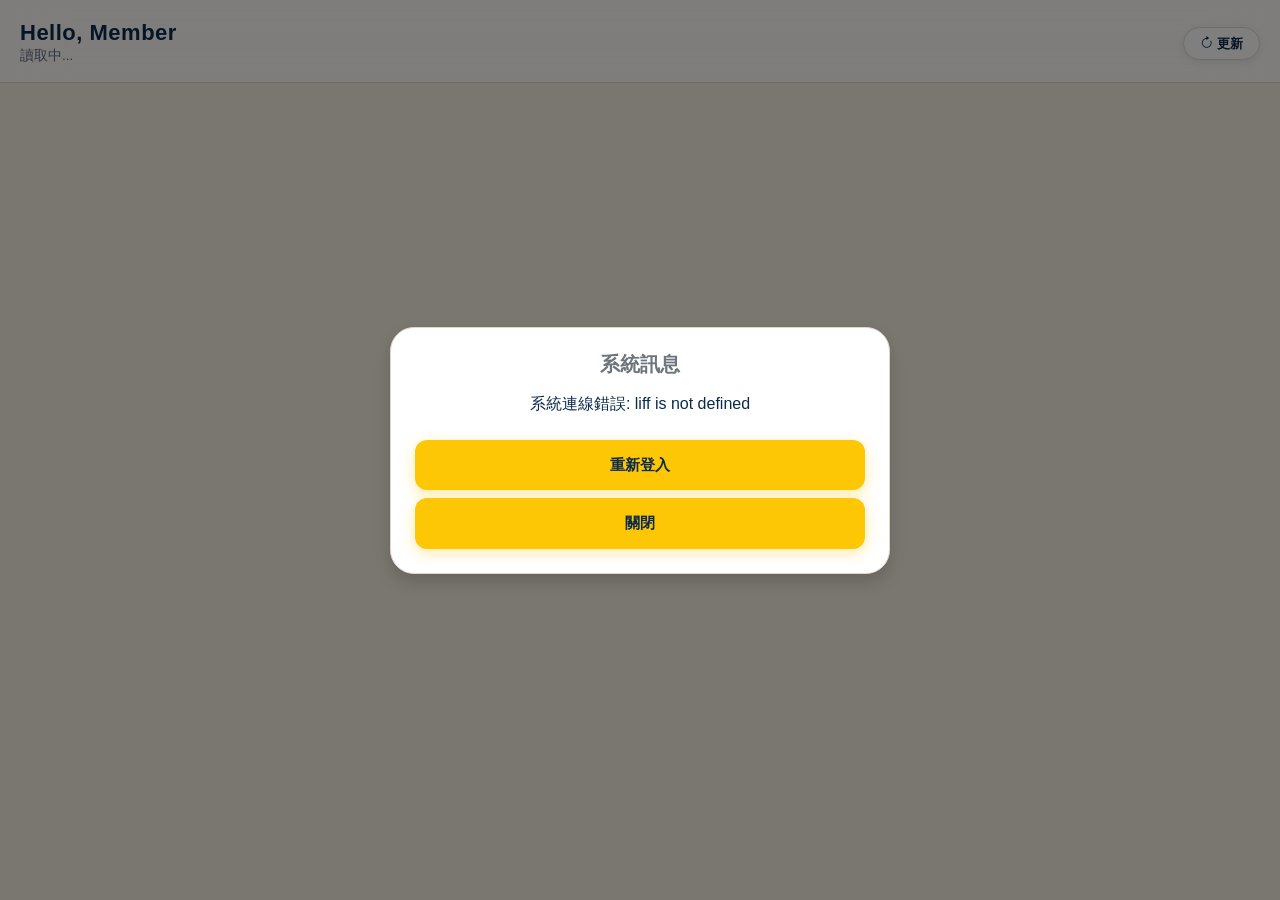
==== commit 5552d9f8: "test site: clear stale pending transfer state after failed bind Rebuild test/ from the current produ" ====
--- a/test/index.html
+++ b/test/index.html
@@ -4,13 +4,18 @@
 <meta charset="UTF-8">
 <meta name="viewport" content="width=device-width, initial-scale=1.0, maximum-scale=1.0, user-scalable=no, viewport-fit=cover">
 <title>Ormkub 會員專區</title>
-
+<link rel="manifest" href="../manifest.json">
+<meta name="theme-color" content="#0B2A4C">
+<link rel="icon" href="../icons/favicon-32.png" sizes="32x32">
+<link rel="apple-touch-icon" href="../icons/apple-touch-icon.png">
+<meta name="mobile-web-app-capable" content="yes">
+<meta name="apple-mobile-web-app-capable" content="yes">
+<meta name="apple-mobile-web-app-status-bar-style" content="black-translucent">
+<meta name="apple-mobile-web-app-title" content="Ormkub">
 <link href="https://fonts.googleapis.com/css2?family=Plus+Jakarta+Sans:wght@400;500;600;700&family=Noto+Sans+TC:wght@400;500;700&display=swap" rel="stylesheet">
 <link href="https://cdn.jsdelivr.net/npm/bootstrap@5.3.0/dist/css/bootstrap.min.css" rel="stylesheet">
 <link rel="stylesheet" href="https://cdn.jsdelivr.net/npm/bootstrap-icons@1.10.5/font/bootstrap-icons.css">
-
 <link rel="stylesheet" href="style.css">
-
 </head>
 <body>
 
@@ -19,17 +24,42 @@
   <div class="mt-2 small text-muted" style="letter-spacing: 1px;">LOADING</div>
 </div>
 
+<script>
+window.onerror = function(msg, url, line) {
+  var el = document.getElementById('loading-overlay');
+  if(el) el.innerHTML = '<div style="background:white; color:red; padding:20px; border-radius:10px; font-weight:bold; margin:20px;">⚠️ 語法貼錯囉！<br><br>錯誤原因：' + msg + '<br>請檢查檔案第 ' + line + ' 行周圍是不是有多餘的符號。</div>';
+  return false;
+};
+</script>
+
 <div id="app">
-  
+  <div id="pwa-install-banner" class="pwa-banner hidden">
+    <img src="../icons/icon-192.png" alt="" class="pwa-banner-icon">
+    <div class="pwa-banner-text" id="pwa-banner-text">加到手機桌面，下次不用再回 LINE 找連結</div>
+    <button type="button" id="pwa-install-btn" class="pwa-banner-btn hidden">加入桌面</button>
+    <button type="button" id="pwa-banner-close" class="pwa-banner-close" aria-label="關閉">&times;</button>
+  </div>
+
   <div class="welcome-section">
     <div class="d-flex justify-content-between align-items-center user-info">
       <div>
         <h5>Hello, <span id="header-name">Member</span></h5>
         <p><span id="header-group">讀取中...</span></p>
       </div>
-      <button onclick="location.reload()" class="btn-update">
+      <button onclick="forceUpdate()" class="btn-update">
         <i class="bi bi-arrow-clockwise"></i> 更新
       </button>
+    </div>
+  </div>
+
+  <div id="old-member-transfer-view" class="container hidden fade-in" style="margin-top: 20px; position:relative; z-index:20;">
+    <div class="card-box">
+      <h4 class="fw-bold text-center mb-3">舊會員帳號轉移</h4>
+      <p class="text-center text-muted small mb-4">如果你之前已經使用過 Ormkub 會員系統，請完成一次舊帳號驗證。原有會員資料與訂單都會保留，不需要重新註冊。</p>
+      <button type="button" class="action-btn" onclick="startOldAccountTransfer()">驗證並轉移舊帳號</button>
+      <div class="text-center mt-3">
+        <button type="button" class="btn btn-link btn-sm text-muted" onclick="showView('register-view')">我是全新會員，前往註冊</button>
+      </div>
     </div>
   </div>
 
@@ -37,42 +67,22 @@
     <div class="card-box">
       <h4 class="fw-bold text-center mb-4">會員綁定</h4>
       <p class="text-center text-muted small mb-4">請填寫正確資料以啟用查詢功能</p>
-      
       <form onsubmit="event.preventDefault(); doRegister();">
-        <div class="mb-3">
-          <label class="small text-muted ms-1">Email</label>
-          <input type="email" id="reg-email" class="form-input" required placeholder="請輸入 Email">
-        </div>
-        <div class="mb-3">
-          <label class="small text-muted ms-1">群內名稱</label>
-          <input type="text" id="reg-name" class="form-input" required placeholder="請填寫完整暱稱 (需與群組一致)">
-        </div>
-        <div class="mb-3">
-          <label class="small text-muted ms-1">收件人姓名</label>
-          <input type="text" id="reg-receiver" class="form-input" required placeholder="包裹收件人">
-        </div>
-        <div class="mb-3">
-          <label class="small text-muted ms-1">手機號碼</label>
-          <input type="tel" id="reg-phone" class="form-input" required placeholder="09xxxxxxxx">
-        </div>
-        <div class="mb-3">
-          <label class="small text-muted ms-1">取貨門市</label>
-          <input type="text" id="reg-store" class="form-input" required placeholder="7-11 門市名稱">
-        </div>
-        
+        <div class="mb-3"><label class="small text-muted ms-1">Email</label><input type="email" id="reg-email" class="form-input" required placeholder="請輸入 Email"></div>
+        <div class="mb-3"><label class="small text-muted ms-1">群內名稱</label><input type="text" id="reg-name" class="form-input" required placeholder="請填寫完整暱稱 (需與群組一致)"></div>
+        <div class="mb-3"><label class="small text-muted ms-1">收件人姓名</label><input type="text" id="reg-receiver" class="form-input" required placeholder="包裹收件人"></div>
+        <div class="mb-3"><label class="small text-muted ms-1">手機號碼</label><input type="tel" id="reg-phone" class="form-input" required placeholder="09xxxxxxxx"></div>
+        <div class="mb-3"><label class="small text-muted ms-1">取貨門市</label><input type="text" id="reg-store" class="form-input" required placeholder="7-11 門市名稱"></div>
         <button type="submit" class="action-btn mt-2">確認綁定</button>
       </form>
     </div>
   </div>
 
   <div id="dashboard-view" class="hidden">
-    
     <div class="container pb-5 pt-3">
       
       <div id="tab-home" class="content-section fade-in">
-        <div id="announcement-container">
-          <div class="text-center py-3 small text-muted">載入公告中...</div>
-        </div>
+        <div id="announcement-container"><div class="text-center py-3 small text-muted">載入公告中...</div></div>
       </div>
 
       <div id="tab-markets" class="content-section hidden fade-in">
@@ -80,74 +90,56 @@
       </div>
 
       <div id="tab-orders" class="content-section hidden fade-in">
-        <div id="orders-container" class="transaction-list"></div>
+        <div class="d-flex justify-content-between align-items-center mb-2">
+          <h6 class="section-title mb-0">Transactions</h6>
+          <select id="order-sort" class="form-select form-select-sm" style="width: auto; border-radius: 10px; font-size: 13px; font-weight: 700; border-color: var(--border-color); color: var(--dusk-blue); background-color: var(--surface); cursor: pointer; box-shadow: none;" onchange="handleSortOrders()">
+            <option value="nameDesc">名稱：Z ➔ A (新團優先)</option>
+            <option value="nameAsc">名稱：A ➔ Z (舊團優先)</option>
+            <option value="statusWait">狀態：待處理優先</option>
+            <option value="statusOk">狀態：已完成優先</option>
+          </select>
+        </div>
+
+        <div class="order-notice-box">
+          <div class="notice-title"><i class="bi bi-info-circle-fill me-1"></i> 訂單狀態說明</div>
+          <ul class="notice-list">
+            <li><span class="fw-bold">應付預收款項</span>：表示應該要預先付款的金額，每個商品已扣除 20 後的加總。</li>
+            <li><span class="fw-bold" style="color: #1C8561;">配貨成功</span>：表示有購買到。</li>
+            <li><span class="fw-bold" style="color: #0EB1D2;">到台</span>：表示商品已到台。</li>
+          </ul>
+          <div class="notice-footer">⚠️ 訂單到齊才會開賣貨便給下單，如果需要先寄出已到台的商品，請告知官方 LINE，謝謝。</div>
+        </div>
+        <div id="orders-container"></div>
       </div>
 
       <div id="tab-profile" class="content-section hidden fade-in">
-        
-        <!-- 虛擬黑卡 -->
         <div class="virtual-black-card">
           <div class="card-chip"></div>
           <div class="card-name-label">MEMBER NAME</div>
           <div class="card-name-value" id="p-group">-</div>
         </div>
-
-        <!-- iOS 設定頁風格列表 -->
         <div class="inset-list">
-          <div class="list-row">
-            <span class="list-label">Email</span>
-            <span class="list-value" id="p-email">-</span>
-          </div>
-          <div class="list-row">
-            <span class="list-label">手機號碼</span>
-            <span class="list-value" id="p-phone">-</span>
-          </div>
-          <div class="list-row">
-            <span class="list-label">收件人</span>
-            <span class="list-value" id="p-receiver">-</span>
-          </div>
-          <div class="list-row">
-            <span class="list-label">取貨門市</span>
-            <span class="list-value" id="p-store">-</span>
-          </div>
-        </div>
-
+          <div class="list-row"><span class="list-label">Email</span><span class="list-value" id="p-email">-</span></div>
+          <div class="list-row"><span class="list-label">手機號碼</span><span class="list-value" id="p-phone">-</span></div>
+          <div class="list-row"><span class="list-label">收件人</span><span class="list-value" id="p-receiver">-</span></div>
+          <div class="list-row"><span class="list-label">取貨門市</span><span class="list-value" id="p-store">-</span></div>
+        </div>
         <div class="mt-4">
-          <a href="https://ormkub.pse.is/LINEOA527" target="_blank" class="btn-support">
-            <i class="bi bi-headset"></i> 聯繫客服修改資料
-          </a>
-        </div>
-
+          <a href="https://ormkub.pse.is/LINEOA527" target="_blank" class="btn-support"><i class="bi bi-headset"></i> 聯繫客服修改資料</a>
+        </div>
       </div>
 
       <div class="text-center mt-5 mb-3">
-        <span class="badge bg-light text-secondary border rounded-pill px-3 py-2" style="font-weight: normal; letter-spacing: 0.5px;">
-          系統版本: <span id="app-version-display">v1.0</span>
-        </span>
-      </div>
-
+        <span class="badge bg-light text-secondary border rounded-pill px-3 py-2" style="font-weight: normal; letter-spacing: 0.5px;">系統版本: <span id="app-version-display">v1.0</span></span>
+      </div>
     </div>
     
-    <!-- 底部導航列 -->
     <nav class="bottom-nav fade-in" style="animation-delay: 0.1s;">
-      <button class="nav-btn active" onclick="switchTab('home', this)">
-        <i class="bi bi-house-door-fill"></i>
-        <span>首頁</span>
-      </button>
-      <button class="nav-btn" onclick="switchTab('markets', this)">
-        <i class="bi bi-bag-heart-fill"></i>
-        <span>賣場</span>
-      </button>
-      <button class="nav-btn" onclick="switchTab('orders', this)">
-        <i class="bi bi-receipt"></i>
-        <span>訂單</span>
-      </button>
-      <button class="nav-btn" onclick="switchTab('profile', this)">
-        <i class="bi bi-person-circle"></i>
-        <span>資料</span>
-      </button>
+      <button class="nav-btn active" onclick="switchTab('home', this)"><i class="bi bi-house-door-fill"></i><span>首頁</span></button>
+      <button class="nav-btn" onclick="switchTab('markets', this)"><i class="bi bi-bag-heart-fill"></i><span>賣場</span></button>
+      <button class="nav-btn" onclick="switchTab('orders', this)"><i class="bi bi-receipt"></i><span>訂單</span></button>
+      <button class="nav-btn" onclick="switchTab('profile', this)"><i class="bi bi-person-circle"></i><span>資料</span></button>
     </nav>
-
   </div>
 </div>
 
@@ -157,6 +149,7 @@
       <div class="modal-body text-center p-4">
         <h5 class="fw-bold mb-3 text-secondary">系統訊息</h5>
         <p id="m-body" class="mb-4 text-dark"></p>
+        <button id="m-retry-btn" class="action-btn mb-2 hidden" onclick="retryLoginFromError_()">重新登入</button>
         <button class="action-btn" data-bs-dismiss="modal">關閉</button>
       </div>
     </div>
@@ -165,9 +158,74 @@
 
 <script src="https://static.line-scdn.net/liff/edge/2/sdk.js"></script>
 <script src="https://cdn.jsdelivr.net/npm/bootstrap@5.3.0/dist/js/bootstrap.bundle.min.js"></script>
-
 <script src="script.js"></script>
-
+<!-- 測試站：不註冊 service worker，避免與正式站快取互相干擾 -->
+<script>
+// 加入桌面提示。跟 LIFF 登入流程完全獨立、不依賴 liff.init() 有沒有跑完，
+// 只用 User-Agent／display-mode 判斷，避免動到 script.js 裡對時機很敏感的登入邏輯。
+(function () {
+  var banner = document.getElementById('pwa-install-banner');
+  var textEl = document.getElementById('pwa-banner-text');
+  var installBtn = document.getElementById('pwa-install-btn');
+  var closeBtn = document.getElementById('pwa-banner-close');
+  if (!banner) return;
+
+  var DISMISS_KEY = 'pwaInstallBannerDismissed';
+
+  function isStandalone() {
+    return window.matchMedia('(display-mode: standalone)').matches || window.navigator.standalone === true;
+  }
+  function isInLineApp() {
+    return /\bLine\//i.test(navigator.userAgent);
+  }
+  function isIOS() {
+    return /iphone|ipad|ipod/i.test(navigator.userAgent);
+  }
+
+  if (isStandalone() || localStorage.getItem(DISMISS_KEY) === '1') return;
+
+  var deferredPrompt = null;
+
+  function showBanner() {
+    banner.classList.remove('hidden');
+    banner.classList.add('fade-in');
+  }
+
+  if (isInLineApp()) {
+    textEl.textContent = '加到手機桌面，下次不用再回 LINE 找連結：點右上角「⋯」選「在瀏覽器中開啟」，再依畫面指示加入主畫面';
+    showBanner();
+  } else if (isIOS()) {
+    textEl.textContent = '加到手機桌面，下次不用再回 LINE 找連結：點下方的分享按鈕 →「加入主畫面」';
+    showBanner();
+  } else {
+    window.addEventListener('beforeinstallprompt', function (e) {
+      e.preventDefault();
+      deferredPrompt = e;
+      installBtn.classList.remove('hidden');
+      showBanner();
+    });
+  }
+
+  installBtn.addEventListener('click', function () {
+    if (!deferredPrompt) return;
+    installBtn.disabled = true;
+    deferredPrompt.prompt();
+    deferredPrompt.userChoice.finally(function () {
+      deferredPrompt = null;
+      banner.classList.add('hidden');
+    });
+  });
+
+  closeBtn.addEventListener('click', function () {
+    banner.classList.add('hidden');
+    localStorage.setItem(DISMISS_KEY, '1');
+  });
+
+  window.addEventListener('appinstalled', function () {
+    banner.classList.add('hidden');
+    localStorage.setItem(DISMISS_KEY, '1');
+  });
+})();
+</script>
 </body>
 </html>
-
--- a/test/style.css
+++ b/test/style.css
@@ -1,263 +1,80 @@
-/* =========================================
-   Ormkub Design System v8.0 (Vibrant Light)
-   ========================================= */
 :root {
-  --saffron: #EAC435;
-  --dusk-blue: #345995;
-  --coral-glow: #EB8258;
-  --aquamarine: #7AE7C7;
-  --turquoise: #0EB1D2;
-
-  --bg-color: #F4F7F9;
+  /* Ormkub 品牌色系：米白底＋深藍字為主要閱讀色，黃色是唯一的強調／按鈕色，
+     粉／灰綠／赤陶分別對應三種公告類型。不再使用跟品牌無關的藍綠色系。 */
+  --ink: #0B2A4C;
+  --yellow: #FDC706;
+  --yellow-active: #E6B400;
+  --yellow-ink: #0B2A4C;
+  --pink: #E5ABAC;
+  --sage: #888C75;
+  --terracotta: #AB8375;
+  --dusk-blue: #0B2A4C;
+  --bg-color: #F4ECE1;
   --surface: #FFFFFF;
-  --surface-hover: #F8FAFC;
-  --border-color: #E2E8F0;
-
-  --text-main: #1E293B;
-  --text-sub: #64748B;
-  
+  --surface-hover: #FBF6EF;
+  --border-color: #E4D6C4;
+  --text-main: #0B2A4C;
+  --text-sub: #5B6B80;
   --radius: 20px;
   --nav-height: 84px;
 }
 
-body {
-  font-family: -apple-system, BlinkMacSystemFont, "SF Pro Text", "Segoe UI", Roboto, Helvetica, Arial, sans-serif;
-  background-color: var(--bg-color);
-  color: var(--text-main);
-  padding-bottom: calc(var(--nav-height) + 20px);
-  -webkit-font-smoothing: antialiased;
-  margin: 0;
-}
+body { font-family: -apple-system, BlinkMacSystemFont, "SF Pro Text", "Segoe UI", Roboto, Helvetica, Arial, sans-serif; background-color: var(--bg-color); color: var(--text-main); padding-bottom: calc(var(--nav-height) + 20px); -webkit-font-smoothing: antialiased; margin: 0; }
+.text-muted { color: var(--text-sub) !important; } .text-dark { color: var(--text-main) !important; } .bg-light { background-color: var(--surface) !important; color: var(--text-main) !important; } .border { border-color: var(--border-color) !important; } .border-bottom { border-bottom: 1px solid var(--border-color) !important; } .hidden { display: none !important; }
+.fade-in { animation: fadeInUp 0.5s cubic-bezier(0.16, 1, 0.3, 1) forwards; opacity: 0; transform: translateY(15px); } @keyframes fadeInUp { to { opacity: 1; transform: translateY(0); } }
 
-.text-muted { color: var(--text-sub) !important; }
-.text-dark { color: var(--text-main) !important; }
-.bg-light { background-color: var(--surface) !important; color: var(--text-main) !important; }
-.border { border-color: var(--border-color) !important; }
-.border-bottom { border-bottom: 1px solid var(--border-color) !important; }
+#loading-overlay { position: fixed; inset: 0; background: rgba(244, 236, 225, 0.9); backdrop-filter: blur(15px); -webkit-backdrop-filter: blur(15px); z-index: 9999; display: flex; flex-direction: column; justify-content: center; align-items: center; }
+#loading-overlay .spinner-border { color: var(--ink) !important; }
 
-.hidden { display: none !important; }
-.fade-in { animation: fadeInUp 0.5s cubic-bezier(0.16, 1, 0.3, 1) forwards; opacity: 0; transform: translateY(15px); }
-@keyframes fadeInUp { to { opacity: 1; transform: translateY(0); } }
+.pwa-banner { display: flex; align-items: center; gap: 12px; background: var(--surface); border: 1px solid var(--border-color); border-radius: var(--radius); box-shadow: 0 8px 24px rgba(11, 42, 76, 0.08); padding: 14px 14px 14px 16px; margin: 16px 16px 0; }
+.pwa-banner-icon { width: 42px; height: 42px; border-radius: 13px; flex-shrink: 0; box-shadow: 0 4px 12px rgba(253, 199, 6, 0.4); }
+.pwa-banner-text { flex: 1; font-size: 13px; font-weight: 600; color: var(--text-main); line-height: 1.45; }
+.pwa-banner-btn { background: var(--yellow); color: var(--yellow-ink); border: none; border-radius: 999px; padding: 9px 16px; font-size: 12.5px; font-weight: 800; white-space: nowrap; flex-shrink: 0; box-shadow: 0 4px 12px rgba(253, 199, 6, 0.35); transition: transform 0.15s ease; }
+.pwa-banner-btn:active { transform: scale(0.95); }
+.pwa-banner-close { background: none; border: none; color: var(--text-sub); font-size: 18px; line-height: 1; padding: 4px; flex-shrink: 0; opacity: 0.7; }
+.pwa-banner-close:active { opacity: 1; }
 
-#loading-overlay {
-  position: fixed; inset: 0; background: rgba(244, 247, 249, 0.9);
-  backdrop-filter: blur(15px); -webkit-backdrop-filter: blur(15px);
-  z-index: 9999; display: flex; flex-direction: column; 
-  justify-content: center; align-items: center;
-}
-#loading-overlay .spinner-border { color: var(--turquoise) !important; }
+.welcome-section { background: rgba(255, 255, 255, 0.8); backdrop-filter: blur(30px); -webkit-backdrop-filter: blur(30px); border-bottom: 1px solid var(--border-color); padding: 20px 20px 15px 20px; position: sticky; top: 0; z-index: 10; }
+.user-info h5 { font-weight: 800; margin: 0; font-size: 22px; letter-spacing: 0.5px; color: var(--dusk-blue); } .user-info p { color: var(--text-sub); font-size: 0.85rem; margin: 0; font-weight: 500; }
+.btn-update { background: var(--surface); border: 1px solid var(--border-color); color: var(--ink); border-radius: 50px; padding: 6px 16px; font-weight: 600; font-size: 13px; transition: all 0.3s ease; box-shadow: 0 2px 8px rgba(11, 42, 76, 0.1); }
+.btn-update:active { background: rgba(11, 42, 76, 0.08); border-color: var(--ink); }
 
-.welcome-section {
-  background: rgba(255, 255, 255, 0.8);
-  backdrop-filter: blur(30px);
-  -webkit-backdrop-filter: blur(30px);
-  border-bottom: 1px solid var(--border-color);
-  padding: 20px 20px 15px 20px;
-  position: sticky;
-  top: 0;
-  z-index: 10;
-}
-.user-info h5 { font-weight: 800; margin: 0; font-size: 22px; letter-spacing: 0.5px; color: var(--dusk-blue); }
-.user-info p { color: var(--text-sub); font-size: 0.85rem; margin: 0; font-weight: 500; }
+.bottom-nav { position: fixed; bottom: 0; left: 0; width: 100%; height: var(--nav-height); background: rgba(255, 255, 255, 0.9); backdrop-filter: blur(25px); -webkit-backdrop-filter: blur(25px); border-top: 1px solid var(--border-color); display: flex; justify-content: space-around; align-items: center; padding-bottom: env(safe-area-inset-bottom); z-index: 100; box-shadow: 0 -4px 20px rgba(11, 42, 76, 0.05); }
+.nav-btn { display: flex; flex-direction: column; align-items: center; justify-content: center; gap: 4px; text-decoration: none; color: var(--text-sub); width: 60px; border: none; background: transparent; transition: all 0.3s cubic-bezier(0.16, 1, 0.3, 1); padding: 0; }
+.nav-btn i { font-size: 22px; transition: all 0.3s ease; } .nav-btn span { font-size: 10px; font-weight: 600; transition: color 0.3s ease; } .nav-btn.active { color: var(--ink); } .nav-btn.active i { transform: translateY(-2px); color: var(--ink); filter: drop-shadow(0 4px 6px rgba(11, 42, 76, 0.25)); }
 
-.btn-update {
-  background: var(--surface);
-  border: 1px solid var(--border-color);
-  color: var(--turquoise);
-  border-radius: 50px;
-  padding: 6px 16px;
-  font-weight: 600;
-  font-size: 13px;
-  transition: all 0.3s ease;
-  box-shadow: 0 2px 8px rgba(14, 177, 210, 0.1);
-}
-.btn-update:active {
-  background: rgba(14, 177, 210, 0.1);
-  border-color: var(--turquoise);
-}
+.anno-card { background: var(--surface); border-radius: var(--radius); padding: 20px; margin-bottom: 16px; border: 1px solid var(--border-color); position: relative; overflow: hidden; box-shadow: 0 8px 24px rgba(11, 42, 76, 0.06); }
+.anno-card::before { content: ''; position: absolute; left: 0; top: 0; bottom: 0; width: 4px; background: var(--anno-color, var(--text-sub)); } .anno-card.type-info { --anno-color: var(--pink); } .anno-card.type-alert { --anno-color: var(--terracotta); } .anno-card.type-success { --anno-color: var(--sage); }
+.anno-title { font-size: 16px; font-weight: 700; color: var(--text-main); margin-bottom: 8px; display: flex; align-items: center; gap: 8px; } .anno-title i { color: var(--anno-color); } .anno-content { font-size: 14px; color: var(--text-sub); line-height: 1.6; white-space: pre-wrap; }
 
-.bottom-nav {
-  position: fixed; bottom: 0; left: 0; width: 100%; height: var(--nav-height);
-  background: rgba(255, 255, 255, 0.9);
-  backdrop-filter: blur(25px); -webkit-backdrop-filter: blur(25px);
-  border-top: 1px solid var(--border-color);
-  display: flex; justify-content: space-around; align-items: center;
-  padding-bottom: env(safe-area-inset-bottom); z-index: 100;
-  box-shadow: 0 -4px 20px rgba(52, 89, 149, 0.05);
-}
+.btn-market { display: flex; justify-content: space-between; align-items: center; text-decoration: none; background: var(--surface); padding: 20px; border-radius: var(--radius); margin-bottom: 16px; border: 1px solid var(--border-color); box-shadow: 0 8px 24px rgba(11, 42, 76, 0.06); transition: all 0.3s cubic-bezier(0.16, 1, 0.3, 1); }
+.btn-market:active { transform: scale(0.97); border-color: var(--ink); background: var(--surface-hover); } .market-info { display: flex; flex-direction: column; gap: 4px; } .market-info h6 { color: var(--dusk-blue); margin: 0; font-weight: 800; font-size: 16px; letter-spacing: 0.5px; } .market-info small { color: var(--text-sub); font-size: 12px; font-weight: 500;} .btn-market i { color: var(--ink); font-size: 20px; transition: all 0.3s ease; } .btn-market:active i { transform: translateX(4px); }
 
-.nav-btn {
-  display: flex; flex-direction: column; align-items: center; justify-content: center;
-  gap: 4px; text-decoration: none; color: var(--text-sub); width: 60px;
-  border: none; background: transparent; transition: all 0.3s cubic-bezier(0.16, 1, 0.3, 1); padding: 0;
-}
-.nav-btn i { font-size: 22px; transition: all 0.3s ease; }
-.nav-btn span { font-size: 10px; font-weight: 600; transition: color 0.3s ease; }
+.virtual-black-card { background: linear-gradient(135deg, var(--ink) 0%, #12141A 100%); border-radius: 24px; padding: 24px; margin-bottom: 24px; box-shadow: 0 15px 30px rgba(11, 42, 76, 0.25); position: relative; overflow: hidden; color: white; }
+.virtual-black-card::before { content: ''; position: absolute; top: 0; left: -100%; width: 50%; height: 100%; background: linear-gradient(to right, transparent, rgba(255, 255, 255, 0.2), transparent); transform: skewX(-20deg); animation: cardShine 6s infinite; } @keyframes cardShine { 0% { left: -100%; } 20% { left: 200%; } 100% { left: 200%; } }
+.card-chip { width: 40px; height: 30px; background: linear-gradient(135deg, #FFE38A 0%, var(--yellow) 100%); border-radius: 6px; margin-bottom: 20px; box-shadow: inset 0 1px 2px rgba(255,255,255,0.5); } .card-name-label { font-size: 10px; color: rgba(255,255,255,0.8); text-transform: uppercase; letter-spacing: 2px; margin-bottom: 4px; font-weight: 600;} .card-name-value { font-size: 22px; font-weight: 800; color: #FFFFFF; letter-spacing: 1px; }
 
-.nav-btn.active { color: var(--turquoise); }
-.nav-btn.active i { transform: translateY(-2px); color: var(--turquoise); filter: drop-shadow(0 4px 6px rgba(14, 177, 210, 0.3)); }
+.inset-list { background: var(--surface); border-radius: var(--radius); border: 1px solid var(--border-color); overflow: hidden; margin-bottom: 24px; box-shadow: 0 4px 15px rgba(11, 42, 76, 0.03); } .list-row { display: flex; justify-content: space-between; align-items: center; padding: 16px 20px; border-bottom: 1px solid var(--border-color); } .list-row:last-child { border-bottom: none; } .list-label { font-size: 14px; color: var(--text-sub); font-weight: 500;} .list-value { font-size: 15px; font-weight: 700; color: var(--text-main); text-align: right; }
 
-.anno-card {
-  background: var(--surface);
-  border-radius: var(--radius);
-  padding: 20px; margin-bottom: 16px;
-  border: 1px solid var(--border-color);
-  position: relative; overflow: hidden;
-  box-shadow: 0 8px 24px rgba(52, 89, 149, 0.06);
-}
-.anno-card::before {
-  content: ''; position: absolute; left: 0; top: 0; bottom: 0; width: 4px;
-  background: var(--anno-color, var(--text-sub));
-}
-.anno-card.type-info { --anno-color: var(--turquoise); }
-.anno-card.type-alert { --anno-color: var(--coral-glow); }
-.anno-card.type-success { --anno-color: var(--aquamarine); }
+.btn-support { display: flex; justify-content: center; align-items: center; width: 100%; padding: 16px; background: var(--surface); border-radius: var(--radius); border: 1px solid var(--border-color); color: var(--dusk-blue); font-size: 16px; font-weight: 700; text-decoration: none; transition: all 0.3s ease; box-shadow: 0 4px 15px rgba(11, 42, 76, 0.05); }
+.btn-support i { margin-right: 8px; font-size: 18px; color: var(--ink); } .btn-support:active { transform: scale(0.98); background: var(--surface-hover); border-color: var(--ink); }
 
-.anno-title { font-size: 16px; font-weight: 700; color: var(--text-main); margin-bottom: 8px; display: flex; align-items: center; gap: 8px; }
-.anno-title i { color: var(--anno-color); }
-.anno-content { font-size: 14px; color: var(--text-sub); line-height: 1.6; white-space: pre-wrap; }
+.transaction-list { background: var(--surface); border-radius: var(--radius); border: 1px solid var(--border-color); overflow: hidden; margin-bottom: 20px; box-shadow: 0 8px 24px rgba(11, 42, 76, 0.06); } .transaction-row { border-bottom: 1px solid var(--border-color); transition: background-color 0.2s ease; } .transaction-row:last-child { border-bottom: none; } .group-header-clickable { cursor: pointer; padding: 16px 20px; display: flex; justify-content: space-between; align-items: center; background: transparent; } .group-header-clickable:active { background: var(--surface-hover); }
+.tx-left { display: flex; align-items: center; gap: 12px; } .tx-icon { width: 40px; height: 40px; border-radius: 12px; background: rgba(11, 42, 76, 0.08); display: flex; align-items: center; justify-content: center; color: var(--ink); font-size: 18px; } .tx-title { display: flex; flex-direction: column; gap: 2px; } .group-name { font-size: 15px; font-weight: 800; color: var(--dusk-blue); margin: 0; } .tx-date { font-size: 11px; color: var(--text-sub); font-weight: 500;} .tx-right { display: flex; flex-direction: column; align-items: flex-end; gap: 4px; } .tx-amount { font-size: 17px; font-weight: 800; color: var(--text-main); letter-spacing: 0.5px; }
+.status-badge { font-size: 10px; font-weight: 800; padding: 4px 8px; border-radius: 8px; letter-spacing: 0.5px; } .st-ok { background: rgba(122, 231, 199, 0.2); color: #047857; } .st-wait { background: rgba(253, 199, 6, 0.2); color: #B45309; } .st-err { background: rgba(235, 130, 88, 0.2); color: #B91C1C; }
+.group-content { display: none; padding: 0 20px 20px; background: #FAF5EC; border-top: 1px solid var(--border-color); animation: slideDown 0.3s ease-out; } .group-header-clickable.active .tx-icon { background: var(--ink); color: white; box-shadow: 0 4px 10px rgba(11, 42, 76, 0.3); }
+.item-list { padding: 16px 0; border-bottom: 1px dashed var(--border-color); margin-bottom: 16px; } .item-row { display: flex; justify-content: space-between; align-items: flex-start; margin-bottom: 10px; } .item-row:last-child { margin-bottom: 0; } .item-name { font-size: 14px; font-weight: 700; color: var(--text-main); } .item-note { font-size: 11px; color: var(--terracotta); margin-top: 4px; font-weight: 600; } .item-qty { font-weight: 800; font-size: 14px; color: var(--dusk-blue); }
+.info-grid { display: grid; grid-template-columns: 1fr 1fr; gap: 16px; margin-bottom: 20px; } .info-item { display: flex; flex-direction: column; gap: 4px; } .info-label { font-size: 11px; color: var(--text-sub); text-transform: uppercase; letter-spacing: 0.5px; font-weight: 700; } .info-value { font-size: 14px; font-weight: 800; color: var(--text-main); } .info-item.full-width { grid-column: 1 / -1; } .val-blue { color: var(--ink); }
+.bg-warning.bg-opacity-10 { background-color: rgba(253, 199, 6, 0.15) !important; } .border-warning.border-opacity-25 { border-color: rgba(253, 199, 6, 0.3) !important; } .text-warning { color: #B45309 !important; font-weight: 700; }
+.action-btn { display: block; width: 100%; padding: 14px; background: var(--yellow); color: var(--yellow-ink); text-align: center; border-radius: 12px; font-size: 15px; font-weight: 800; text-decoration: none; transition: all 0.3s ease; border: none; box-shadow: 0 4px 15px rgba(253, 199, 6, 0.35); } .action-btn:active { transform: scale(0.98); background: var(--yellow-active); }
+.form-input { width: 100%; padding: 14px; border-radius: 12px; border: 1px solid var(--border-color); background: var(--surface); color: var(--text-main); margin-bottom: 15px; outline: none; transition: all 0.3s ease; font-size: 15px; font-weight: 500; } .form-input::placeholder { color: #94A3B8; font-weight: 400;} .form-input:focus { border-color: var(--ink); box-shadow: 0 0 0 3px rgba(11, 42, 76, 0.1); }
+.modal-content { background: var(--surface) !important; border: 1px solid var(--border-color) !important; color: var(--text-main); border-radius: 24px !important; }
+.card-box { background: var(--surface); border-radius: var(--radius); padding: 20px; margin-bottom: 16px; border: 1px solid var(--border-color); box-shadow: 0 8px 24px rgba(11, 42, 76, 0.06); }
 
-.btn-market {
-  display: flex; justify-content: space-between; align-items: center;
-  text-decoration: none; background: var(--surface);
-  padding: 20px; border-radius: var(--radius); margin-bottom: 16px;
-  border: 1px solid var(--border-color);
-  box-shadow: 0 8px 24px rgba(52, 89, 149, 0.06);
-  transition: all 0.3s cubic-bezier(0.16, 1, 0.3, 1);
-}
-.btn-market:active { transform: scale(0.97); border-color: var(--turquoise); background: var(--surface-hover); }
-.market-info { display: flex; flex-direction: column; gap: 4px; }
-.market-info h6 { color: var(--dusk-blue); margin: 0; font-weight: 800; font-size: 16px; letter-spacing: 0.5px; }
-.market-info small { color: var(--text-sub); font-size: 12px; font-weight: 500;}
-.btn-market i { color: var(--turquoise); font-size: 20px; transition: all 0.3s ease; }
-.btn-market:active i { transform: translateX(4px); }
-
-.virtual-black-card {
-  background: linear-gradient(135deg, var(--dusk-blue) 0%, var(--turquoise) 100%);
-  border-radius: 24px; padding: 24px; margin-bottom: 24px;
-  box-shadow: 0 15px 30px rgba(14, 177, 210, 0.2);
-  position: relative; overflow: hidden; color: white;
-}
-.virtual-black-card::before {
-  content: ''; position: absolute; top: 0; left: -100%; width: 50%; height: 100%;
-  background: linear-gradient(to right, transparent, rgba(255, 255, 255, 0.2), transparent);
-  transform: skewX(-20deg); animation: cardShine 6s infinite;
-}
-@keyframes cardShine { 0% { left: -100%; } 20% { left: 200%; } 100% { left: 200%; } }
-
-.card-chip {
-  width: 40px; height: 30px;
-  background: linear-gradient(135deg, #FDE68A 0%, var(--saffron) 100%);
-  border-radius: 6px; margin-bottom: 20px;
-  box-shadow: inset 0 1px 2px rgba(255,255,255,0.5);
-}
-.card-name-label { font-size: 10px; color: rgba(255,255,255,0.8); text-transform: uppercase; letter-spacing: 2px; margin-bottom: 4px; font-weight: 600;}
-.card-name-value { font-size: 22px; font-weight: 800; color: #FFFFFF; letter-spacing: 1px; }
-
-.inset-list {
-  background: var(--surface); border-radius: var(--radius);
-  border: 1px solid var(--border-color); overflow: hidden; margin-bottom: 24px;
-  box-shadow: 0 4px 15px rgba(52, 89, 149, 0.03);
-}
-.list-row {
-  display: flex; justify-content: space-between; align-items: center;
-  padding: 16px 20px; border-bottom: 1px solid var(--border-color);
-}
-.list-row:last-child { border-bottom: none; }
-.list-label { font-size: 14px; color: var(--text-sub); font-weight: 500;}
-.list-value { font-size: 15px; font-weight: 700; color: var(--text-main); text-align: right; }
-
-.btn-support {
-  display: flex; justify-content: center; align-items: center; width: 100%; padding: 16px;
-  background: var(--surface); border-radius: var(--radius); border: 1px solid var(--border-color);
-  color: var(--dusk-blue); font-size: 16px; font-weight: 700; text-decoration: none;
-  transition: all 0.3s ease; box-shadow: 0 4px 15px rgba(52, 89, 149, 0.05);
-}
-.btn-support i { margin-right: 8px; font-size: 18px; color: var(--turquoise); }
-.btn-support:active { transform: scale(0.98); background: var(--surface-hover); border-color: var(--turquoise); }
-
-.transaction-list {
-  background: var(--surface); border-radius: var(--radius);
-  border: 1px solid var(--border-color); overflow: hidden; margin-bottom: 20px;
-  box-shadow: 0 8px 24px rgba(52, 89, 149, 0.06);
-}
-.transaction-row { border-bottom: 1px solid var(--border-color); transition: background-color 0.2s ease; }
-.transaction-row:last-child { border-bottom: none; }
-.group-header-clickable {
-  cursor: pointer; padding: 16px 20px; display: flex; justify-content: space-between; align-items: center; background: transparent;
-}
-.group-header-clickable:active { background: var(--surface-hover); }
-
-.tx-left { display: flex; align-items: center; gap: 12px; }
-.tx-icon {
-  width: 40px; height: 40px; border-radius: 12px; background: rgba(14, 177, 210, 0.1);
-  display: flex; align-items: center; justify-content: center; color: var(--turquoise); font-size: 18px;
-}
-.tx-title { display: flex; flex-direction: column; gap: 2px; }
-.group-name { font-size: 15px; font-weight: 800; color: var(--dusk-blue); margin: 0; }
-.tx-date { font-size: 11px; color: var(--text-sub); font-weight: 500;}
-
-.tx-right { display: flex; flex-direction: column; align-items: flex-end; gap: 4px; }
-.tx-amount { font-size: 17px; font-weight: 800; color: var(--text-main); letter-spacing: 0.5px; }
-
-.status-badge { font-size: 10px; font-weight: 800; padding: 4px 8px; border-radius: 8px; letter-spacing: 0.5px; }
-.st-ok { background: rgba(122, 231, 199, 0.2); color: #047857; }
-.st-wait { background: rgba(234, 196, 53, 0.2); color: #B45309; }
-.st-err { background: rgba(235, 130, 88, 0.2); color: #B91C1C; }
-
-.group-content {
-  display: none; padding: 0 20px 20px; background: #FAFCFF;
-  border-top: 1px solid var(--border-color); animation: slideDown 0.3s ease-out;
-}
-.group-header-clickable.active .tx-icon { background: var(--turquoise); color: white; box-shadow: 0 4px 10px rgba(14, 177, 210, 0.3); }
-
-.item-list { padding: 16px 0; border-bottom: 1px dashed var(--border-color); margin-bottom: 16px; }
-.item-row { display: flex; justify-content: space-between; align-items: flex-start; margin-bottom: 10px; }
-.item-row:last-child { margin-bottom: 0; }
-.item-name { font-size: 14px; font-weight: 700; color: var(--text-main); }
-.item-note { font-size: 11px; color: var(--coral-glow); margin-top: 4px; font-weight: 600; }
-.item-qty { font-weight: 800; font-size: 14px; color: var(--dusk-blue); }
-
-.info-grid { display: grid; grid-template-columns: 1fr 1fr; gap: 16px; margin-bottom: 20px; }
-.info-item { display: flex; flex-direction: column; gap: 4px; }
-.info-label { font-size: 11px; color: var(--text-sub); text-transform: uppercase; letter-spacing: 0.5px; font-weight: 700; }
-.info-value { font-size: 14px; font-weight: 800; color: var(--text-main); }
-.info-item.full-width { grid-column: 1 / -1; }
-.val-blue { color: var(--turquoise); }
-
-.bg-warning.bg-opacity-10 { background-color: rgba(234, 196, 53, 0.15) !important; }
-.border-warning.border-opacity-25 { border-color: rgba(234, 196, 53, 0.3) !important; }
-.text-warning { color: #B45309 !important; font-weight: 700; }
-
-.action-btn {
-  display: block; width: 100%; padding: 14px;
-  background: var(--turquoise);
-  color: #FFFFFF; text-align: center; border-radius: 12px;
-  font-size: 15px; font-weight: 800; text-decoration: none;
-  transition: all 0.3s ease; border: none;
-  box-shadow: 0 4px 15px rgba(14, 177, 210, 0.3);
-}
-.action-btn:active { transform: scale(0.98); background: #0CA0BD; }
-
-.form-input {
-  width: 100%; padding: 14px; border-radius: 12px;
-  border: 1px solid var(--border-color); 
-  background: var(--surface); color: var(--text-main);
-  margin-bottom: 15px; outline: none; transition: all 0.3s ease; font-size: 15px; font-weight: 500;
-}
-.form-input::placeholder { color: #94A3B8; font-weight: 400;}
-.form-input:focus { border-color: var(--turquoise); box-shadow: 0 0 0 3px rgba(14, 177, 210, 0.1); }
-
-.modal-content {
-  background: var(--surface) !important;
-  border: 1px solid var(--border-color) !important; color: var(--text-main);
-  border-radius: 24px !important;
-}
-
-.card-box {
-  background: var(--surface); border-radius: var(--radius);
-  padding: 20px; margin-bottom: 16px; border: 1px solid var(--border-color);
-  box-shadow: 0 8px 24px rgba(52, 89, 149, 0.06);
-}
+/* 訂單狀態說明區塊 */
+.order-notice-box { background: rgba(11, 42, 76, 0.05); border: 1px solid rgba(11, 42, 76, 0.15); border-radius: 12px; padding: 15px; margin-top: 10px; margin-bottom: 15px; }
+.notice-title { font-size: 13px; font-weight: 700; color: var(--dusk-blue); margin-bottom: 8px; }
+.notice-list { margin: 0; padding-left: 20px; font-size: 12px; color: var(--text-main); line-height: 1.6; } .notice-list li { margin-bottom: 4px; }
+.notice-footer { margin-top: 10px; padding-top: 10px; border-top: 1px dashed rgba(11, 42, 76, 0.2); font-size: 12px; font-weight: 700; color: var(--terracotta); line-height: 1.5; }
 
 @keyframes slideDown { from { opacity: 0; transform: translateY(-10px); } to { opacity: 1; transform: translateY(0); } }
